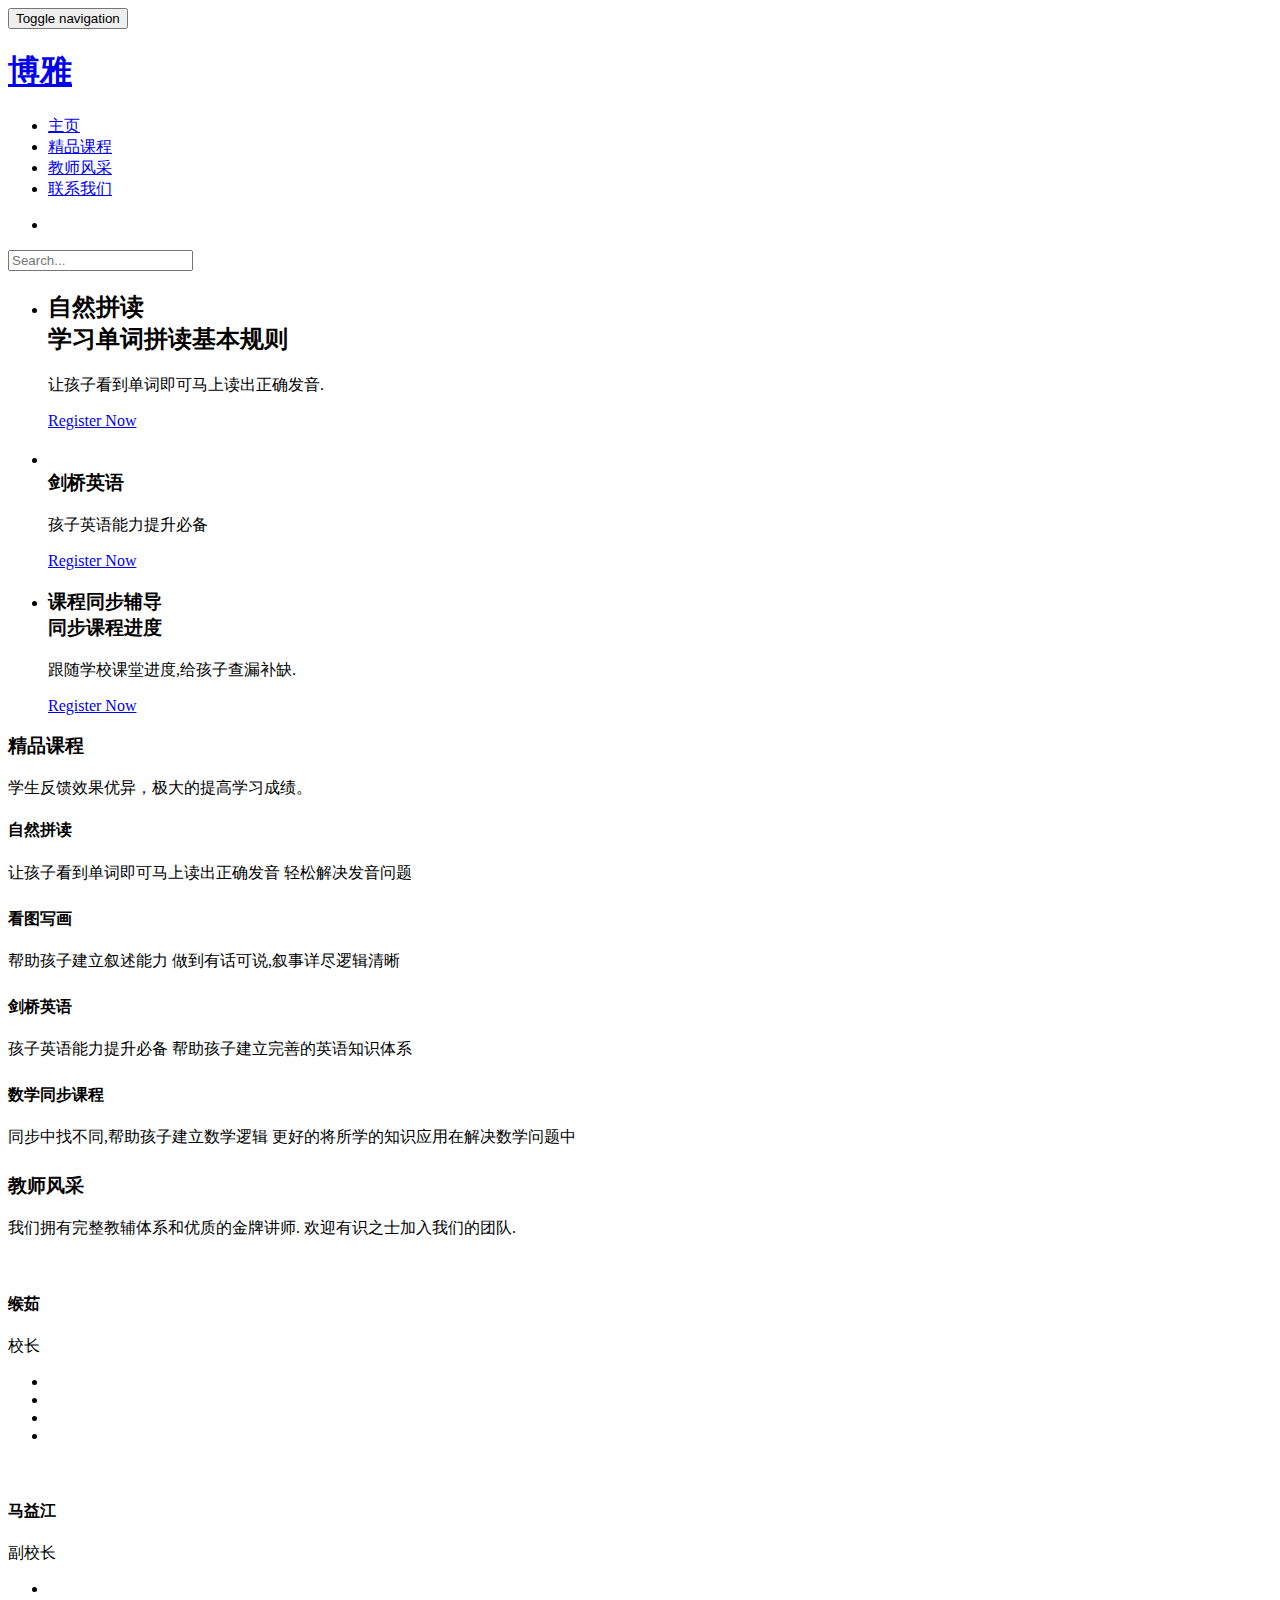
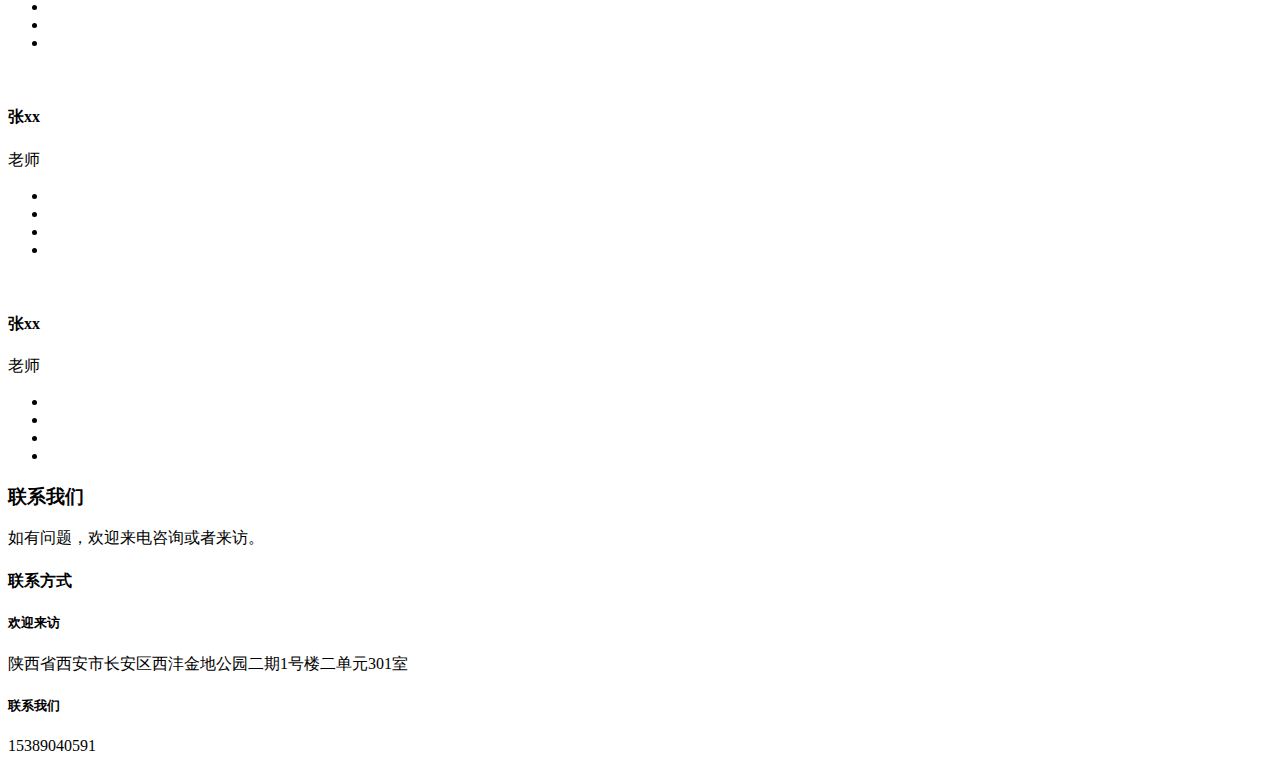
==== templates/index.html @ 48d05f2c "add index" ====
<!DOCTYPE html>
<html>
<head>
<title>主页</title>
<meta name="viewport" content="width=device-width, initial-scale=1">
<meta http-equiv="Content-Type" content="text/html; charset=utf-8" />
<meta name="keywords" content="" />
<script type="application/x-javascript"> addEventListener("load", function() { setTimeout(hideURLbar, 0); }, false); function hideURLbar(){ window.scrollTo(0,1); } </script>
<!--Custom Theme files-->
<link href="static/bootstrap.css" type="text/css" rel="stylesheet" media="all">
<link href="static/style.css" type="text/css" rel="stylesheet" media="all">
<link href="static/index.css" rel="stylesheet" type="text/css" media="all" />
<link rel="stylesheet" href="static/swipebox.css">
<!--//Custom Theme files-->
<!--js-->
<script src="static/js/jquery-1.11.1.min.js"></script>
<!--//js-->
<!--start-smooth-scrolling-->
<script type="text/javascript" src="static/js/move-top.js"></script>
<script type="text/javascript" src="static/js/easing.js"></script>
<script type="text/javascript">
		jQuery(document).ready(function($) {
			$(".scroll").click(function(event){		
				event.preventDefault();
		
		$('html,body').animate({scrollTop:$(this.hash).offset().top},1000);
			});
		});
</script>
<!--//end-smooth-scrolling-->	
</head>
<body>
	<!--banner-->
	<div class="banner">
		<div class="header"><!--header-->
			<div class="container">		
				<nav class="navbar navbar-default">
					<div class="navbar-header">
						<button type="button" class="navbar-toggle" data-toggle="collapse" data-target="#bs-example-navbar-collapse-1">
							<span class="sr-only">Toggle navigation</span>
							<span class="icon-bar"></span>
							<span class="icon-bar"></span>
							<span class="icon-bar"></span>
						</button>
						<h1><a  href="index.html">博雅</a></h1>
					</div>
					<!--navbar-header-->
					<div class="collapse navbar-collapse" id="bs-example-navbar-collapse-1">
						<ul class="nav navbar-nav navbar-right">
							<li><a href="index.html" class="active">主页</a></li>
							<li><a href="#about" class="scroll">精品课程</a></li>
							<li><a href="#team" class="scroll">教师风采</a></li>
							<li><a href="#contact" class="scroll">联系我们</a></li>
						</ul>	
						<div class="clearfix"> </div>	
					</div>
				</nav>
			</div>
			<div class="cd-main-header">
				<ul class="cd-header-buttons">
					<li><a class="cd-search-trigger" href="#cd-search"> <span></span></a></li>
				</ul> <!-- cd-header-buttons -->
			</div>
			<div id="cd-search" class="cd-search">
				<form action="#" method="post">
					<input name="Search" type="search" placeholder="Search...">
				</form>
			</div>
		</div>
		<!--//header-->
		<!--banner-text-->
		<div class="banner-text">
			<!--banner Slider starts Here-->
			<script src="static/js/responsiveslides.min.js"></script>
			<script>
				// You can also use "$(window).load(function() {"
				$(function () {
				  // Slideshow 3
				  $("#slider3").responsiveSlides({
					auto: true,
					pager: true,
					nav: false,
					speed: 500,
					namespace: "callbacks",
					before: function () {
					  $('.events').append("<li>before event fired.</li>");
					},
					after: function () {
					  $('.events').append("<li>after event fired.</li>");
					}
				  });
			
				});
			</script>
			<!--//End-slider-script-->
			<div  id="top" class="callbacks_container">
				<ul class="rslides" id="slider3">
					<li>
						<h2>自然拼读<br>学习单词拼读基本规则</h2>
						<p>让孩子看到单词即可马上读出正确发音.</p>
						<a class="more hvr-bounce-to-right" href="#" data-toggle="modal" data-target="#myModal">Register Now</a>
					</li>
					<li>
						<h3><br>剑桥英语</h3>
						<p>孩子英语能力提升必备</p>
						<a class="more hvr-bounce-to-right" href="#" data-toggle="modal" data-target="#myModal">Register Now</a>
					</li>
					<li>
						<h3>课程同步辅导<br>同步课程进度</h3>
						<p> 跟随学校课堂进度,给孩子查漏补缺. </p>
						<a class="more hvr-bounce-to-right" href="#" data-toggle="modal" data-target="#myModal">Register Now</a>
					</li>
				</ul>
			</div>
		</div>
		<!--//banner-text-->
	</div>
	<!--//banner-->
	<!--about-->
	<div id="about" class="about">
		<div class="container">
			<div class="title">
				<h3>精品课程</h3>
				<p>学生反馈效果优异，极大的提高学习成绩。</p>
			</div>
			<div class="about-row">
				<div class="col-md-3 about-grids">
					<span class="glyphicon glyphicon-stats effect-1" aria-hidden="true"></span>
					<h4>自然拼读</h4>
					<p>让孩子看到单词即可马上读出正确发音
						轻松解决发音问题</p>
					<h6> </h6>
				</div>
				<div class="col-md-3 about-grids">
					<span class="glyphicon glyphicon-user effect-1" aria-hidden="true"></span>
					<h4>看图写画</h4>
					<p>帮助孩子建立叙述能力
						做到有话可说,叙事详尽逻辑清晰</p>
					<h6> </h6>
				</div>
				<div class="col-md-3 about-grids">
					<span class="glyphicon glyphicon-list-alt effect-1" aria-hidden="true"></span>
					<h4>剑桥英语</h4>
					<p>孩子英语能力提升必备
						帮助孩子建立完善的英语知识体系</p>
					<h6> </h6>
				</div>
				<div class="col-md-3 about-grids">
					<span class="glyphicon glyphicon-check effect-1" aria-hidden="true"></span>
					<h4>数学同步课程</h4>
					<p>同步中找不同,帮助孩子建立数学逻辑
						更好的将所学的知识应用在解决数学问题中</p>
					<h6> </h6>
				</div>
				<div class="clerfix"> </div>
			</div>
		</div>
	</div>
	<!--//about-->
	<!--team-->
	<div class="team" id="team">
		<div class="container">
			<div class="title">
				<h3>教师风采</h3>
				<p>我们拥有完整教辅体系和优质的金牌讲师. 欢迎有识之士加入我们的团队. </p>
			</div>
			<div class="team-row">
				<div class="col-md-3 team-grids">
					<img class="img-responsive" src="static/images/teacher/img1.jpg" alt="">
					<div class="captn">
						<h4>缑茹</h4>
						<p>校长</p>
						<div class="social-icons">
							<ul>
								<li><a href="#"> </a></li>
								<li><a href="#" class="fb"> </a></li>
								<li><a href="#" class="gp"> </a></li>
								<li><a href="#" class="drb"> </a></li>
							</ul>
							<div class="clearfix"> </div>
						</div>
					</div>
				</div>
				<div class="col-md-3 team-grids">
					<img class="img-responsive" src="static/images/teacher/img2.jpg" alt="">
					<div class="captn">
						<h4>马益江</h4>
						<p>副校长</p>
						<div class="social-icons">
							<ul>
								<li><a href="#"> </a></li>
								<li><a href="#" class="fb"> </a></li>
								<li><a href="#" class="gp"> </a></li>
								<li><a href="#" class="drb"> </a></li>
							</ul>
							<div class="clearfix"> </div>
						</div>
					</div>
				</div>	
				<div class="col-md-3 team-grids">
					<img class="img-responsive" src="static/images/teacher/img3.jpg" alt="">
					<div class="captn">
						<h4>张xx</h4>
						<p>老师</p>
						<div class="social-icons">
							<ul>
								<li><a href="#"> </a></li>
								<li><a href="#" class="fb"> </a></li>
								<li><a href="#" class="gp"> </a></li>
								<li><a href="#" class="drb"> </a></li>
							</ul>
							<div class="clearfix"> </div>
						</div>
					</div>
				</div>
				<div class="col-md-3 team-grids">
					<img class="img-responsive" src="static/images/teacher/img4.jpg" alt="">
					<div class="captn">
						<h4>张xx</h4>
						<p>老师</p>
						<div class="social-icons">
							<ul>
								<li><a href="#"> </a></li>
								<li><a href="#" class="fb"> </a></li>
								<li><a href="#" class="gp"> </a></li>
								<li><a href="#" class="drb"> </a></li>
							</ul>
							<div class="clearfix"> </div>
						</div>
					</div>
				</div>	
				<div class="clearfix"> </div>
			</div>
		</div>
	</div>
	<!--contact-->
	<div class="contact" id="contact">
		<div class="container">
			<div class="title">
				<h3>联系我们</h3>
				<p>如有问题，欢迎来电咨询或者来访。 </p>
			</div>
			<div class="contact-grids">
				<div class="col-md-5 address">
					<h4>联系方式</h4>
					<div class="address-row">
						<div class="col-md-2 address-left">
							<span class="glyphicon glyphicon-home" aria-hidden="true"></span>
						</div>
						<div class="col-md-10 address-right">
							<h5>欢迎来访</h5>
							<p>陕西省西安市长安区西沣金地公园二期1号楼二单元301室 </p>
						</div>
						<div class="clearfix"> </div>
					</div>
					<div class="address-row">
						<div class="col-md-2 address-left">
							<span class="glyphicon glyphicon-phone" aria-hidden="true"></span>
						</div>
						<div class="col-md-10 address-right">
							<h5>联系我们</h5>
							<p>15389040591</p>
						</div>
						<div class="clearfix"> </div>
					</div>
				</div>
			</div>
		</div>
	</div>
	<!--//contact-->
	<!--smooth-scrolling-of-move-up-->
	<script type="text/javascript">
		$(document).ready(function() {
			/*
			var defaults = {
				containerID: 'toTop', // fading element id
				containerHoverID: 'toTopHover', // fading element hover id
				scrollSpeed: 1200,
				easingType: 'linear' 
			};
			*/
			
			$().UItoTop({ easingType: 'easeOutQuart' });
			
		});
	</script>
	<!--//smooth-scrolling-of-move-up-->
	<!-- Include jQuery & Filterizr -->
    <script src="static/js/jquery.filterizr.js"></script>
    <script src="static/js/jquery.filterizr.js"></script>
    <script src="static/js/controls.js"></script>
    <!-- Kick off Filterizr -->
    <script type="text/javascript">
        $(function() {
            //Initialize filterizr with default options
            $('.filtr-container').filterizr();
        });
    </script>
	<!--//gallery-->
	<!-- swipe box js -->
	<script src="static/js/jquery.swipebox.min.js"></script>
	<script type="text/javascript">
			jQuery(function($) {
				$(".swipebox").swipebox();
			});
	</script>
	<!-- //swipe box js -->
	<!--search jQuery-->
	<script src="static/js/main.js"></script>
	<!--//search jQuery-->
	<!-- Bootstrap core JavaScript
    ================================================== -->
    <!-- Placed at the end of the document so the pages load faster -->
    <script src="static/js/bootstrap.js"></script>
</body>
</html>
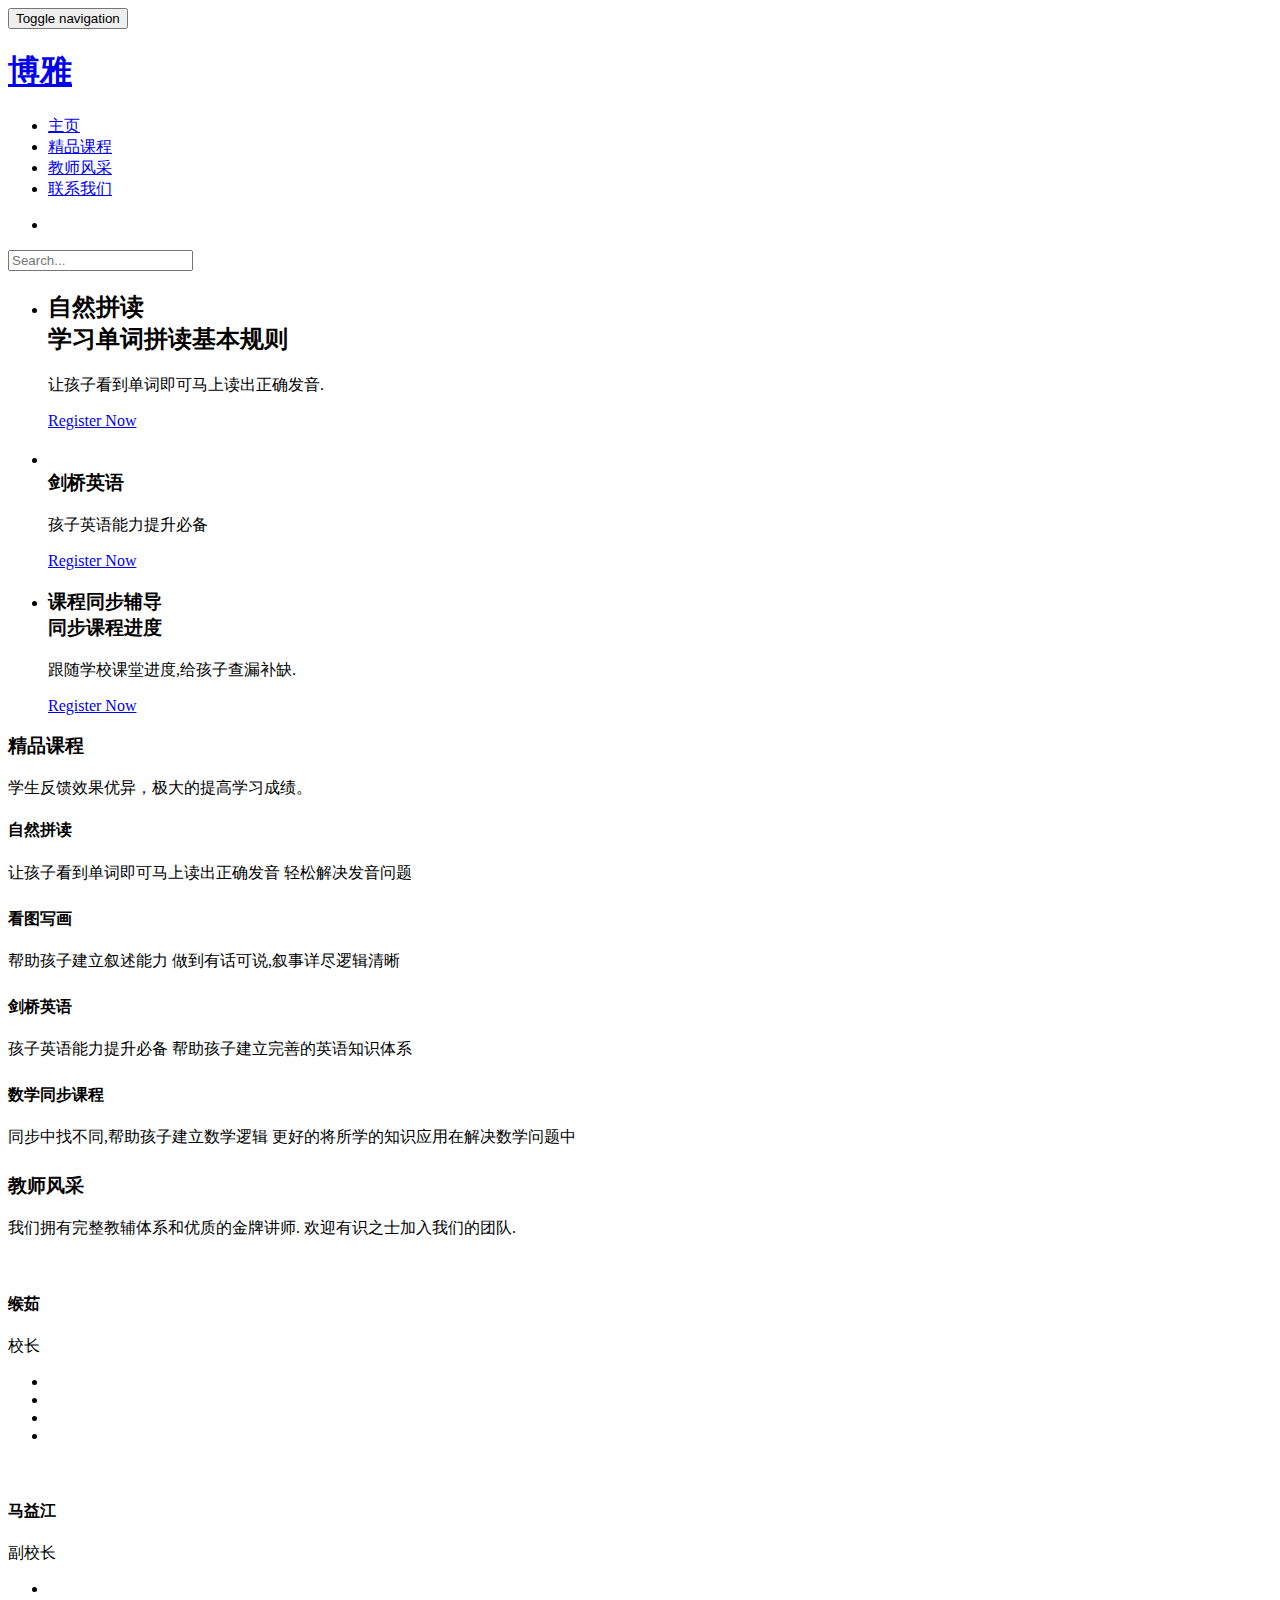
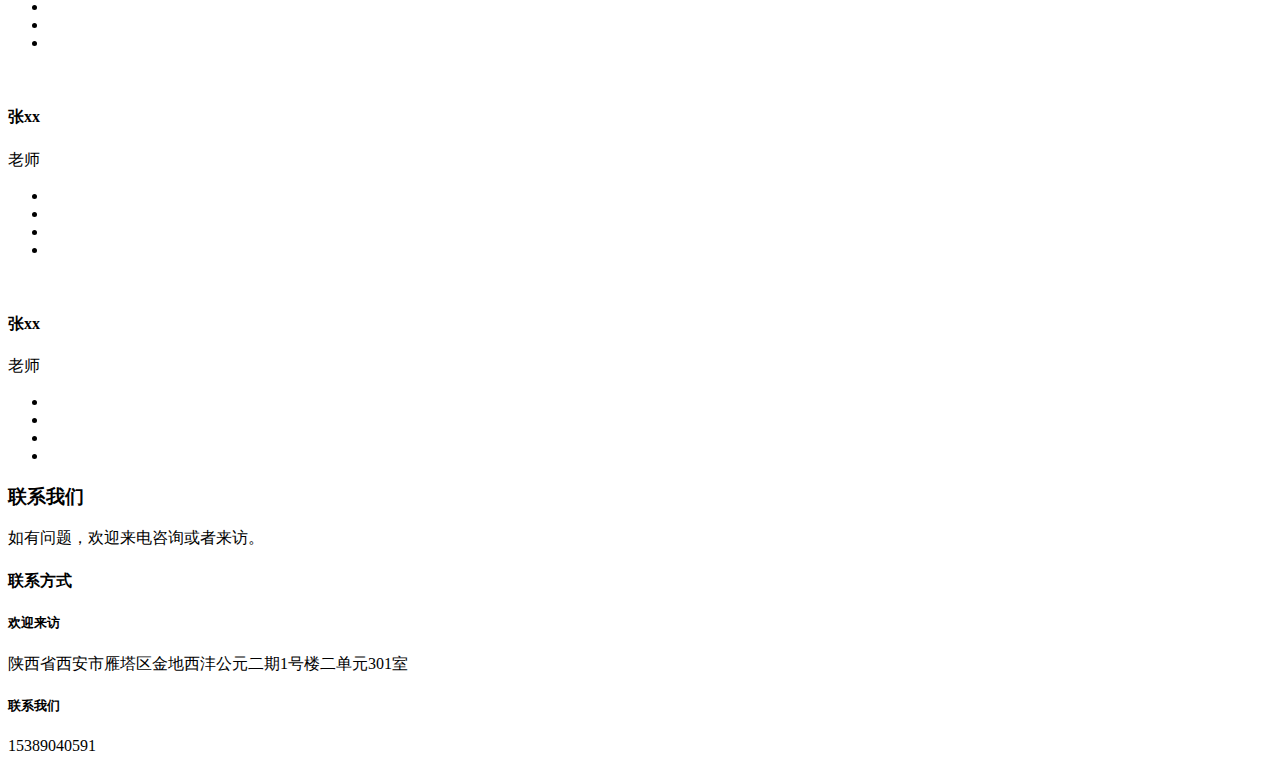
==== commit d9142b98: "fix bug" ====
--- a/templates/index.html
+++ b/templates/index.html
@@ -249,7 +249,7 @@
 						</div>
 						<div class="col-md-10 address-right">
 							<h5>欢迎来访</h5>
-							<p>陕西省西安市长安区西沣金地公园二期1号楼二单元301室 </p>
+							<p>陕西省西安市雁塔区金地西沣公元二期1号楼二单元301室 </p>
 						</div>
 						<div class="clearfix"> </div>
 					</div>
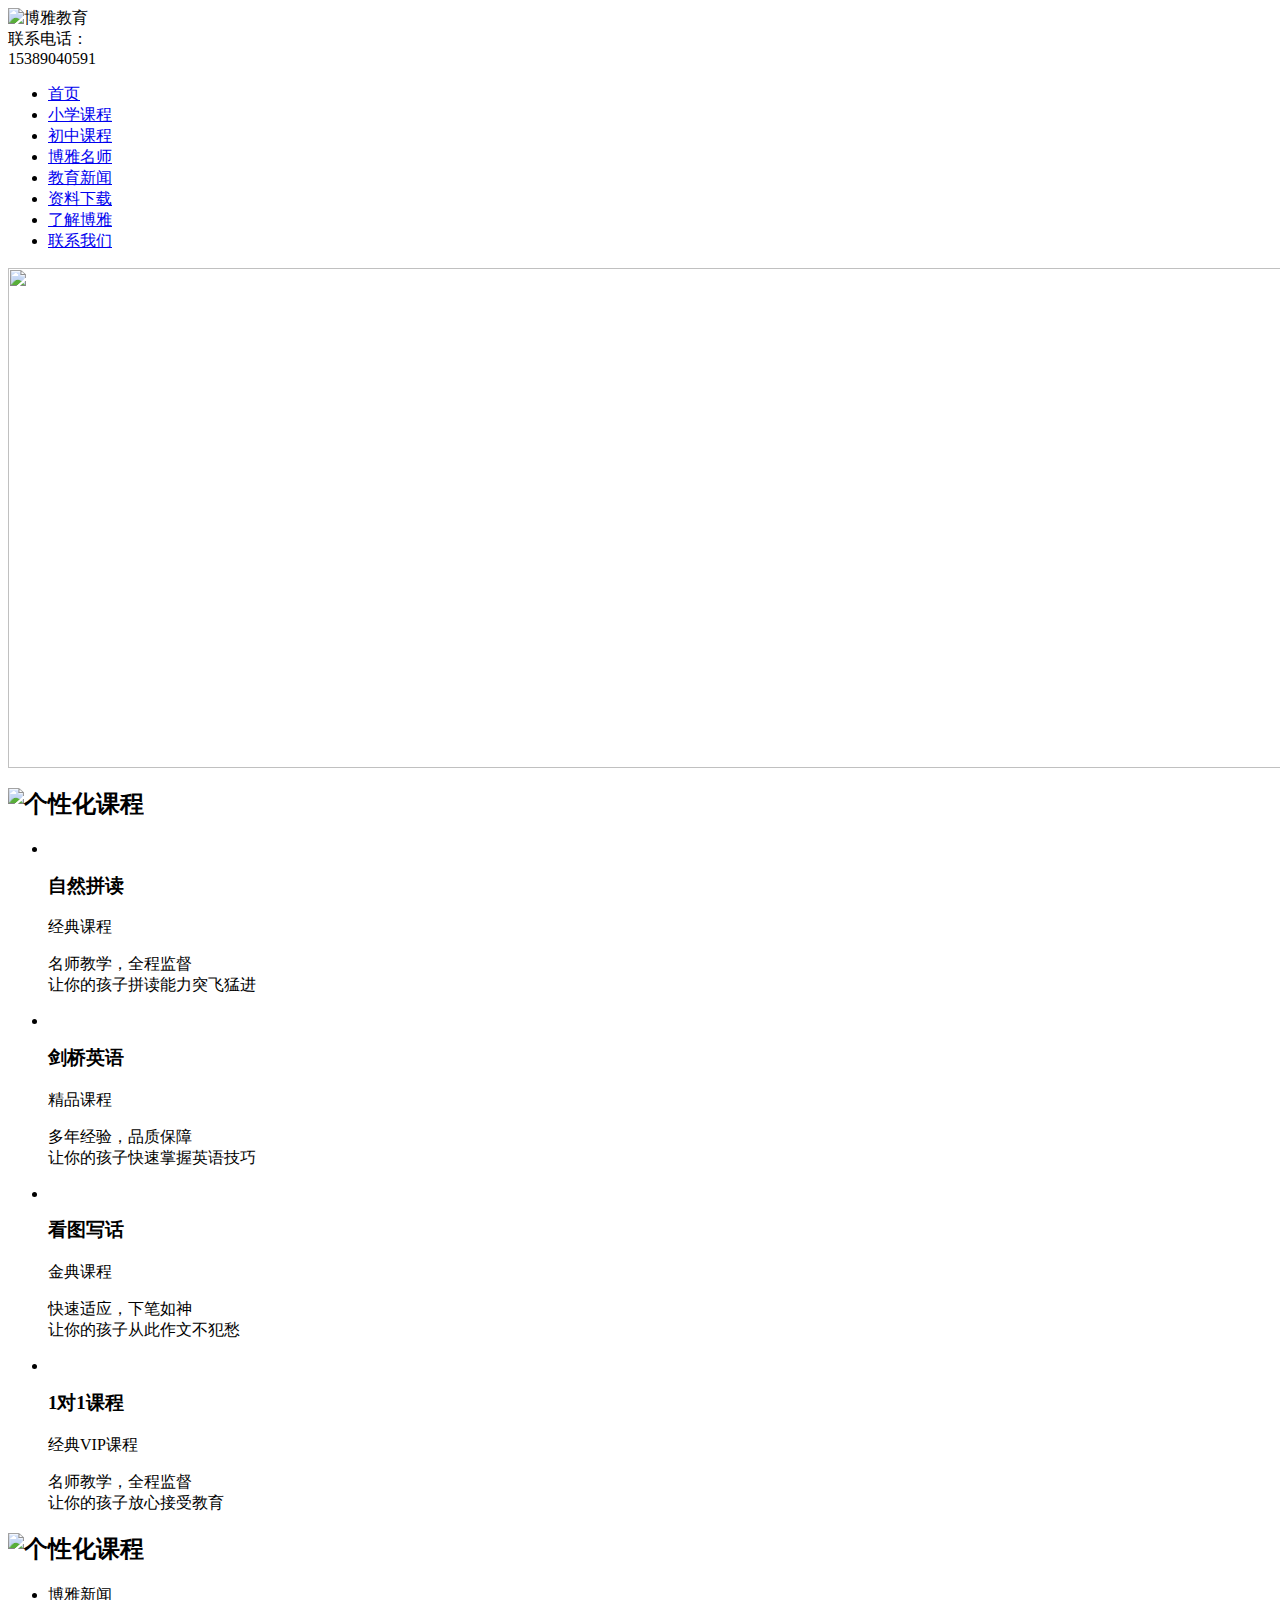
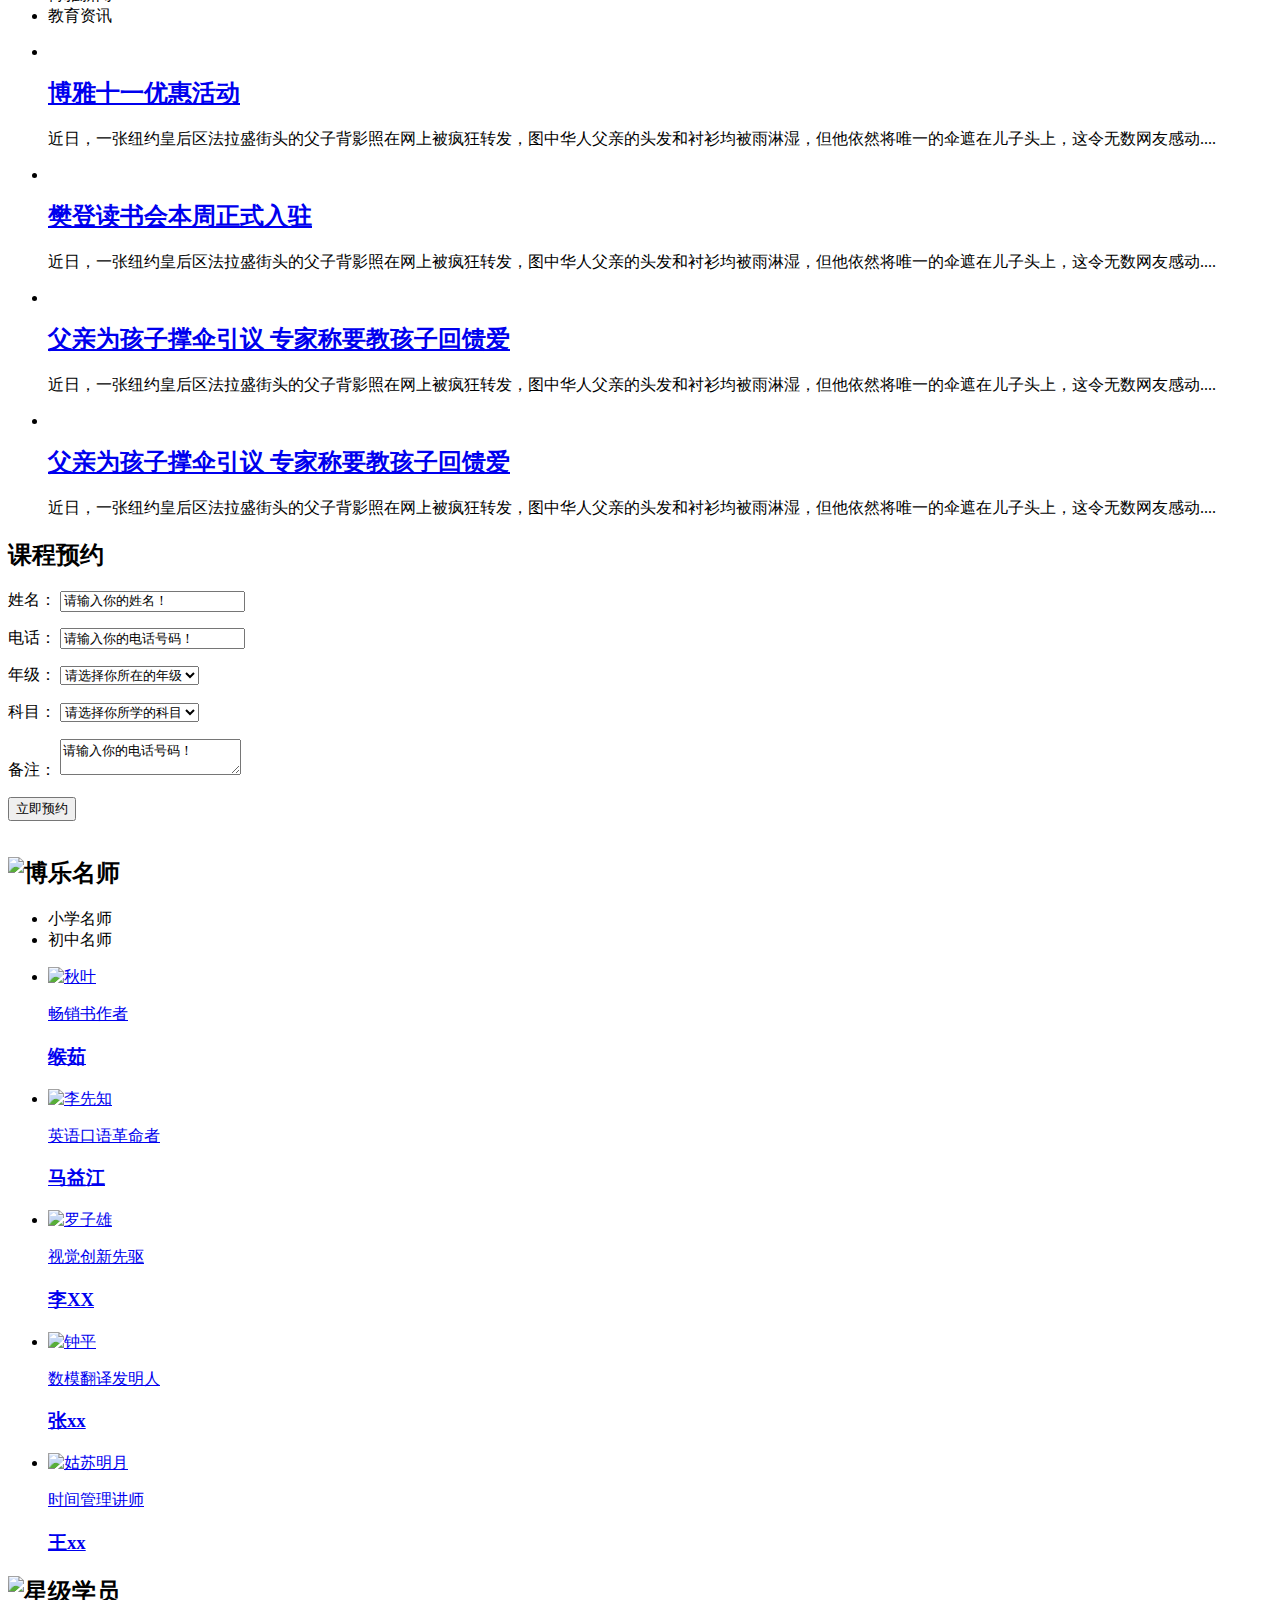
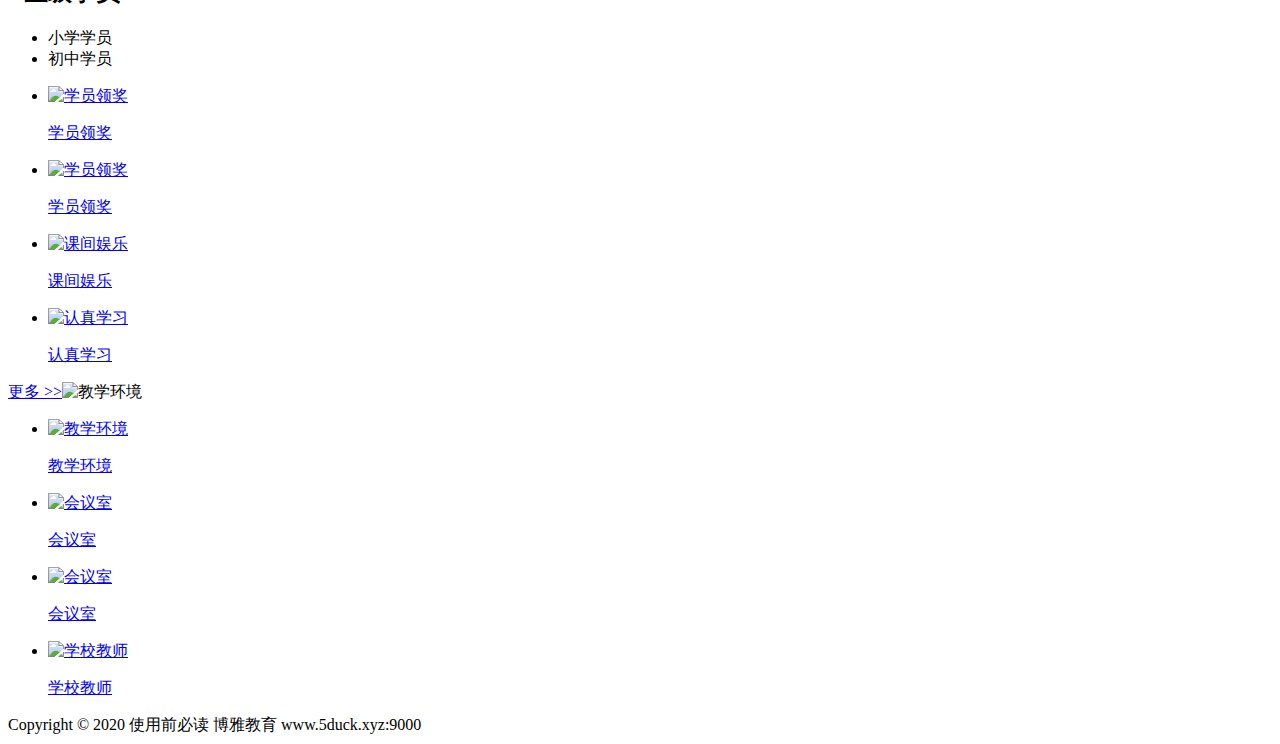
==== commit c2fcc3c7: "new face" ====
--- a/templates/index.html
+++ b/templates/index.html
@@ -1,316 +1,425 @@
-<!DOCTYPE html>
-<html>
+<!DOCTYPE html PUBLIC "-//W3C//DTD XHTML 1.0 Transitional//EN" "http://www.w3.org/TR/xhtml1/DTD/xhtml1-transitional.dtd">
+<html xmlns="http://www.w3.org/1999/xhtml">
 <head>
-<title>主页</title>
-<meta name="viewport" content="width=device-width, initial-scale=1">
 <meta http-equiv="Content-Type" content="text/html; charset=utf-8" />
-<meta name="keywords" content="" />
-<script type="application/x-javascript"> addEventListener("load", function() { setTimeout(hideURLbar, 0); }, false); function hideURLbar(){ window.scrollTo(0,1); } </script>
-<!--Custom Theme files-->
-<link href="static/bootstrap.css" type="text/css" rel="stylesheet" media="all">
-<link href="static/style.css" type="text/css" rel="stylesheet" media="all">
-<link href="static/index.css" rel="stylesheet" type="text/css" media="all" />
-<link rel="stylesheet" href="static/swipebox.css">
-<!--//Custom Theme files-->
-<!--js-->
-<script src="static/js/jquery-1.11.1.min.js"></script>
-<!--//js-->
-<!--start-smooth-scrolling-->
-<script type="text/javascript" src="static/js/move-top.js"></script>
-<script type="text/javascript" src="static/js/easing.js"></script>
+<title>博雅教育</title>
+<link rel="stylesheet" type="text/css" href="static/index.css">
+<script type="text/javascript" src="static/js/main.js"></script>
+<script>
+$(document).ready(function(){
+
+	$(".prev,.next").hover(function(){
+		$(this).stop(true,false).fadeTo("show",0.9);
+	},function(){
+		$(this).stop(true,false).fadeTo("show",0.4);
+	});
+
+	$(".banner-box").slide({
+		titCell:".hd ul",
+		mainCell:".bd ul",
+		effect:"fold",
+		interTime:3500,
+		delayTime:500,
+		autoPlay:true,
+		autoPage:true,
+		trigger:"click"
+	});
+
+});
+
+//banner
+$(function(){
+
+	jQuery(".group_box").slide({ titCell:".group_tab ul li", mainCell:".group_box_main", effect:"fold", trigger:"mouseover" });
+	//推荐资料
+
+})
+</script>
+<!--新闻版块切换js代码-->
 <script type="text/javascript">
-		jQuery(document).ready(function($) {
-			$(".scroll").click(function(event){		
-				event.preventDefault();
-		
-		$('html,body').animate({scrollTop:$(this.hash).offset().top},1000);
-			});
-		});
+   function xwView(id)
+     {
+       document.getElementById("xw1").className="";
+       document.getElementById("xw2").className="";
+       document.getElementById("xw_menu1").style.display="none";
+       document.getElementById("xw_menu2").style.display="none";
+       document.getElementById("xw"+id).className="xw_on";
+       document.getElementById("xw_menu"+id).style.display="block";
+}
 </script>
-<!--//end-smooth-scrolling-->	
+<!--博乐名师版块切换js代码-->
+<script type="text/javascript">
+   function blmsView(id)
+     {
+       document.getElementById("blms1").className="";
+       document.getElementById("blms2").className="";
+	   document.getElementById("blms3").className="";
+       document.getElementById("blms_menu1").style.display="none";
+       document.getElementById("blms_menu2").style.display="none";
+	   document.getElementById("blms_menu3").style.display="none";
+       document.getElementById("blms"+id).className="blms_on";
+       document.getElementById("blms_menu"+id).style.display="block";
+}
+</script>
+<!--星级学员版块切换js代码-->
+<script type="text/javascript">
+   function xjxyView(id)
+     {
+       document.getElementById("xjxy1").className="";
+       document.getElementById("xjxy2").className="";
+	   document.getElementById("xjxy3").className="";
+       document.getElementById("xjxy_menu1").style.display="none";
+       document.getElementById("xjxy_menu2").style.display="none";
+	   document.getElementById("xjxy_menu3").style.display="none";
+       document.getElementById("xjxy"+id).className="xjxy_on";
+       document.getElementById("xjxy_menu"+id).style.display="block";
+}
+</script>
 </head>
 <body>
-	<!--banner-->
-	<div class="banner">
-		<div class="header"><!--header-->
-			<div class="container">		
-				<nav class="navbar navbar-default">
-					<div class="navbar-header">
-						<button type="button" class="navbar-toggle" data-toggle="collapse" data-target="#bs-example-navbar-collapse-1">
-							<span class="sr-only">Toggle navigation</span>
-							<span class="icon-bar"></span>
-							<span class="icon-bar"></span>
-							<span class="icon-bar"></span>
-						</button>
-						<h1><a  href="index.html">博雅</a></h1>
-					</div>
-					<!--navbar-header-->
-					<div class="collapse navbar-collapse" id="bs-example-navbar-collapse-1">
-						<ul class="nav navbar-nav navbar-right">
-							<li><a href="index.html" class="active">主页</a></li>
-							<li><a href="#about" class="scroll">精品课程</a></li>
-							<li><a href="#team" class="scroll">教师风采</a></li>
-							<li><a href="#contact" class="scroll">联系我们</a></li>
-						</ul>	
-						<div class="clearfix"> </div>	
-					</div>
-				</nav>
-			</div>
-			<div class="cd-main-header">
-				<ul class="cd-header-buttons">
-					<li><a class="cd-search-trigger" href="#cd-search"> <span></span></a></li>
-				</ul> <!-- cd-header-buttons -->
-			</div>
-			<div id="cd-search" class="cd-search">
-				<form action="#" method="post">
-					<input name="Search" type="search" placeholder="Search...">
-				</form>
-			</div>
-		</div>
-		<!--//header-->
-		<!--banner-text-->
-		<div class="banner-text">
-			<!--banner Slider starts Here-->
-			<script src="static/js/responsiveslides.min.js"></script>
-			<script>
-				// You can also use "$(window).load(function() {"
-				$(function () {
-				  // Slideshow 3
-				  $("#slider3").responsiveSlides({
-					auto: true,
-					pager: true,
-					nav: false,
-					speed: 500,
-					namespace: "callbacks",
-					before: function () {
-					  $('.events').append("<li>before event fired.</li>");
-					},
-					after: function () {
-					  $('.events').append("<li>after event fired.</li>");
-					}
-				  });
-			
-				});
-			</script>
-			<!--//End-slider-script-->
-			<div  id="top" class="callbacks_container">
-				<ul class="rslides" id="slider3">
-					<li>
-						<h2>自然拼读<br>学习单词拼读基本规则</h2>
-						<p>让孩子看到单词即可马上读出正确发音.</p>
-						<a class="more hvr-bounce-to-right" href="#" data-toggle="modal" data-target="#myModal">Register Now</a>
-					</li>
-					<li>
-						<h3><br>剑桥英语</h3>
-						<p>孩子英语能力提升必备</p>
-						<a class="more hvr-bounce-to-right" href="#" data-toggle="modal" data-target="#myModal">Register Now</a>
-					</li>
-					<li>
-						<h3>课程同步辅导<br>同步课程进度</h3>
-						<p> 跟随学校课堂进度,给孩子查漏补缺. </p>
-						<a class="more hvr-bounce-to-right" href="#" data-toggle="modal" data-target="#myModal">Register Now</a>
-					</li>
-				</ul>
-			</div>
-		</div>
-		<!--//banner-text-->
-	</div>
-	<!--//banner-->
-	<!--about-->
-	<div id="about" class="about">
-		<div class="container">
-			<div class="title">
-				<h3>精品课程</h3>
-				<p>学生反馈效果优异，极大的提高学习成绩。</p>
-			</div>
-			<div class="about-row">
-				<div class="col-md-3 about-grids">
-					<span class="glyphicon glyphicon-stats effect-1" aria-hidden="true"></span>
-					<h4>自然拼读</h4>
-					<p>让孩子看到单词即可马上读出正确发音
-						轻松解决发音问题</p>
-					<h6> </h6>
-				</div>
-				<div class="col-md-3 about-grids">
-					<span class="glyphicon glyphicon-user effect-1" aria-hidden="true"></span>
-					<h4>看图写画</h4>
-					<p>帮助孩子建立叙述能力
-						做到有话可说,叙事详尽逻辑清晰</p>
-					<h6> </h6>
-				</div>
-				<div class="col-md-3 about-grids">
-					<span class="glyphicon glyphicon-list-alt effect-1" aria-hidden="true"></span>
-					<h4>剑桥英语</h4>
-					<p>孩子英语能力提升必备
-						帮助孩子建立完善的英语知识体系</p>
-					<h6> </h6>
-				</div>
-				<div class="col-md-3 about-grids">
-					<span class="glyphicon glyphicon-check effect-1" aria-hidden="true"></span>
-					<h4>数学同步课程</h4>
-					<p>同步中找不同,帮助孩子建立数学逻辑
-						更好的将所学的知识应用在解决数学问题中</p>
-					<h6> </h6>
-				</div>
-				<div class="clerfix"> </div>
-			</div>
-		</div>
-	</div>
-	<!--//about-->
-	<!--team-->
-	<div class="team" id="team">
-		<div class="container">
-			<div class="title">
-				<h3>教师风采</h3>
-				<p>我们拥有完整教辅体系和优质的金牌讲师. 欢迎有识之士加入我们的团队. </p>
-			</div>
-			<div class="team-row">
-				<div class="col-md-3 team-grids">
-					<img class="img-responsive" src="static/images/teacher/img1.jpg" alt="">
-					<div class="captn">
-						<h4>缑茹</h4>
-						<p>校长</p>
-						<div class="social-icons">
-							<ul>
-								<li><a href="#"> </a></li>
-								<li><a href="#" class="fb"> </a></li>
-								<li><a href="#" class="gp"> </a></li>
-								<li><a href="#" class="drb"> </a></li>
-							</ul>
-							<div class="clearfix"> </div>
-						</div>
-					</div>
-				</div>
-				<div class="col-md-3 team-grids">
-					<img class="img-responsive" src="static/images/teacher/img2.jpg" alt="">
-					<div class="captn">
-						<h4>马益江</h4>
-						<p>副校长</p>
-						<div class="social-icons">
-							<ul>
-								<li><a href="#"> </a></li>
-								<li><a href="#" class="fb"> </a></li>
-								<li><a href="#" class="gp"> </a></li>
-								<li><a href="#" class="drb"> </a></li>
-							</ul>
-							<div class="clearfix"> </div>
-						</div>
-					</div>
-				</div>	
-				<div class="col-md-3 team-grids">
-					<img class="img-responsive" src="static/images/teacher/img3.jpg" alt="">
-					<div class="captn">
-						<h4>张xx</h4>
-						<p>老师</p>
-						<div class="social-icons">
-							<ul>
-								<li><a href="#"> </a></li>
-								<li><a href="#" class="fb"> </a></li>
-								<li><a href="#" class="gp"> </a></li>
-								<li><a href="#" class="drb"> </a></li>
-							</ul>
-							<div class="clearfix"> </div>
-						</div>
-					</div>
-				</div>
-				<div class="col-md-3 team-grids">
-					<img class="img-responsive" src="static/images/teacher/img4.jpg" alt="">
-					<div class="captn">
-						<h4>张xx</h4>
-						<p>老师</p>
-						<div class="social-icons">
-							<ul>
-								<li><a href="#"> </a></li>
-								<li><a href="#" class="fb"> </a></li>
-								<li><a href="#" class="gp"> </a></li>
-								<li><a href="#" class="drb"> </a></li>
-							</ul>
-							<div class="clearfix"> </div>
-						</div>
-					</div>
-				</div>	
-				<div class="clearfix"> </div>
-			</div>
-		</div>
-	</div>
-	<!--contact-->
-	<div class="contact" id="contact">
-		<div class="container">
-			<div class="title">
-				<h3>联系我们</h3>
-				<p>如有问题，欢迎来电咨询或者来访。 </p>
-			</div>
-			<div class="contact-grids">
-				<div class="col-md-5 address">
-					<h4>联系方式</h4>
-					<div class="address-row">
-						<div class="col-md-2 address-left">
-							<span class="glyphicon glyphicon-home" aria-hidden="true"></span>
-						</div>
-						<div class="col-md-10 address-right">
-							<h5>欢迎来访</h5>
-							<p>陕西省西安市雁塔区金地西沣公元二期1号楼二单元301室 </p>
-						</div>
-						<div class="clearfix"> </div>
-					</div>
-					<div class="address-row">
-						<div class="col-md-2 address-left">
-							<span class="glyphicon glyphicon-phone" aria-hidden="true"></span>
-						</div>
-						<div class="col-md-10 address-right">
-							<h5>联系我们</h5>
-							<p>15389040591</p>
-						</div>
-						<div class="clearfix"> </div>
-					</div>
-				</div>
-			</div>
-		</div>
-	</div>
-	<!--//contact-->
-	<!--smooth-scrolling-of-move-up-->
-	<script type="text/javascript">
-		$(document).ready(function() {
-			/*
-			var defaults = {
-				containerID: 'toTop', // fading element id
-				containerHoverID: 'toTopHover', // fading element hover id
-				scrollSpeed: 1200,
-				easingType: 'linear' 
-			};
-			*/
-			
-			$().UItoTop({ easingType: 'easeOutQuart' });
-			
-		});
-	</script>
-	<!--//smooth-scrolling-of-move-up-->
-	<!-- Include jQuery & Filterizr -->
-    <script src="static/js/jquery.filterizr.js"></script>
-    <script src="static/js/jquery.filterizr.js"></script>
-    <script src="static/js/controls.js"></script>
-    <!-- Kick off Filterizr -->
-    <script type="text/javascript">
-        $(function() {
-            //Initialize filterizr with default options
-            $('.filtr-container').filterizr();
-        });
-    </script>
-	<!--//gallery-->
-	<!-- swipe box js -->
-	<script src="static/js/jquery.swipebox.min.js"></script>
-	<script type="text/javascript">
-			jQuery(function($) {
-				$(".swipebox").swipebox();
-			});
-	</script>
-	<!-- //swipe box js -->
-	<!--search jQuery-->
-	<script src="static/js/main.js"></script>
-	<!--//search jQuery-->
-	<!-- Bootstrap core JavaScript
-    ================================================== -->
-    <!-- Placed at the end of the document so the pages load faster -->
-    <script src="static/js/bootstrap.js"></script>
+<div class="top">
+  <div class="top_con clear">
+    <div class="logo mt10 left"><img src="static/images/index/logo.png" alt="博雅教育" /></div>
+    <div class="search mt20 right clear">
+      <div class="tel right">联系电话：<br />
+        15389040591</div>
+    </div>
+  </div>
+</div>
+<!-- top end -->
+<div class="nav">
+  <div class="nav_con">
+    <ul class="clear">
+      <li class="cur"><a href="index.html">首页</a></li>
+      <li><a href="xxkc.html">小学课程</a></li>
+      <li><a href="xxkc.html">初中课程</a></li>
+      <li><a href="jsfc.html">博雅名师</a></li>
+      <li><a href="blzx.html">教育新闻</a></li>
+      <li><a href="zlxz.html">资料下载</a></li>
+      <li><a href="bljj.html">了解博雅</a></li>
+      <li><a href="zxzx.html">联系我们</a></li>
+    </ul>
+  </div>
+</div>
+<!-- nav end -->
+<div class="banner">
+  <div id="banner_show" class="banner_show">
+   <a class="bannger_inbox" href="#"><img src="static/images/index/banner.jpg" width="1920" height="500"></a>
+  </div>
+</div>
+<!-- banner end -->
+<div class="content">
+  <div class="gxhkc mt25">
+    <h2 class="bt_tit"><img src="static/images/index/gxkc_tit.png" alt="个性化课程" /></h2>
+    <div class="gxhkc_box">
+      <ul class="clear">
+        <li> <img src="static/images/index/kc_pic1.jpg" alt="" />
+          <div class="kc_txt"> <span class="xian"></span>
+            <h3>自然拼读</h3>
+            <p class="f16">经典课程</p>
+            <p class="f14 mt15">名师教学，全程监督<br />
+              让你的孩子拼读能力突飞猛进</p>
+          </div>
+        </li>
+        <li> <img src="static/images/index/kc_pic2.jpg" alt="" />
+          <div class="kc_txt"> <span class="xian"></span>
+            <h3>剑桥英语</h3>
+            <p class="f16">精品课程</p>
+            <p class="f14 mt15">多年经验，品质保障<br />
+              让你的孩子快速掌握英语技巧</p>
+          </div>
+        </li>
+        <li> <img src="static/images/index/kc_pic3.jpg" alt="" />
+          <div class="kc_txt"> <span class="xian"></span>
+            <h3>看图写话</h3>
+            <p class="f16">金典课程</p>
+            <p class="f14 mt15">快速适应，下笔如神<br />
+              让你的孩子从此作文不犯愁</p>
+          </div>
+        </li>
+        <li style="margin:0;"> <img src="static/images/index/kc_pic4.jpg" alt="" />
+          <div class="kc_txt"> <span class="xian"></span>
+            <h3>1对1课程</h3>
+            <p class="f16">经典VIP课程</p>
+            <p class="f14 mt15">名师教学，全程监督<br />
+              让你的孩子放心接受教育</p>
+          </div>
+        </li>
+      </ul>
+    </div>
+  </div>
+  <!-- gxhkc end -->
+  <div class="box mt25 clear">
+    <div class="xwzx left">
+      <div class="bt_tit clear">
+        <h2 class="left"><img src="static/images/index/gxkc_tit.png" alt="个性化课程" /></h2>
+        <div class="xw_nav right">
+          <ul class="clear">
+            <li id="xw1" class="xw_on" onmouseover="xwView(1)">博雅新闻</li>
+            <li id="xw2" onmouseover="xwView(2)">教育资讯</li>
+          </ul>
+        </div>
+        <!--/*-------xw_nav结束-------*/-->
+      </div>
+      <div class="xw_menu">
+        <div class="xw_list" id="xw_menu1" style="display:block;">
+          <ul>
+            <li>
+              <div class="xw_img left"><a href="subzx.html"><img src="images/news_img.jpg" alt="" /></a></div>
+              <div class="xw_txt right">
+                <h2><a href="subzx.html">博雅十一优惠活动</a></h2>
+                <p>近日，一张纽约皇后区法拉盛街头的父子背影照在网上被疯狂转发，图中华人父亲的头发和衬衫均被雨淋湿，但他依然将唯一的伞遮在儿子头上，这令无数网友感动....</p>
+              </div>
+              <div class="clear"></div>
+            </li>
+            <li>
+              <div class="xw_img left"><a href="subzx.html"><img src="images/news_img.jpg" alt="" /></a></div>
+              <div class="xw_txt right">
+                <h2><a href="subzx.html">樊登读书会本周正式入驻</a></h2>
+                <p>近日，一张纽约皇后区法拉盛街头的父子背影照在网上被疯狂转发，图中华人父亲的头发和衬衫均被雨淋湿，但他依然将唯一的伞遮在儿子头上，这令无数网友感动....</p>
+              </div>
+              <div class="clear"></div>
+            </li>
+            <li>
+              <div class="xw_img left"><a href="subzx.html"><img src="images/news_img.jpg" alt="" /></a></div>
+              <div class="xw_txt right">
+                <h2><a href="subzx.html">父亲为孩子撑伞引议 专家称要教孩子回馈爱</a></h2>
+                <p>近日，一张纽约皇后区法拉盛街头的父子背影照在网上被疯狂转发，图中华人父亲的头发和衬衫均被雨淋湿，但他依然将唯一的伞遮在儿子头上，这令无数网友感动....</p>
+              </div>
+              <div class="clear"></div>
+            </li>
+            <li style="border:none; padding:0; margin:0;">
+              <div class="xw_img left"><a href="subzx.html"><img src="images/news_img.jpg" alt="" /></a></div>
+              <div class="xw_txt right">
+                <h2><a href="subzx.html">父亲为孩子撑伞引议 专家称要教孩子回馈爱</a></h2>
+                <p>近日，一张纽约皇后区法拉盛街头的父子背影照在网上被疯狂转发，图中华人父亲的头发和衬衫均被雨淋湿，但他依然将唯一的伞遮在儿子头上，这令无数网友感动....</p>
+              </div>
+              <div class="clear"></div>
+            </li>
+          </ul>
+        </div>
+        <div class="xw_list" id="xw_menu2" style="display:none;">
+          <ul>
+            <li>
+              <div class="xw_img left"><a href="subzx.html"><img src="images/news_img.jpg" alt="" /></a></div>
+              <div class="xw_txt right">
+                <h2><a href="subzx.html">父亲为孩子撑伞引议 专家称要教孩子回馈爱</a></h2>
+                <p>近日，一张纽约皇后区法拉盛街头的父子背影照在网上被疯狂转发，图中华人父亲的头发和衬衫均被雨淋湿，但他依然将唯一的伞遮在儿子头上，这令无数网友感动....</p>
+              </div>
+              <div class="clear"></div>
+            </li>
+            <li>
+              <div class="xw_img left"><a href="subzx.html"><img src="images/news_img.jpg" alt="" /></a></div>
+              <div class="xw_txt right">
+                <h2><a href="subzx.html">父亲为孩子撑伞引议 专家称要教孩子回馈爱</a></h2>
+                <p>近日，一张纽约皇后区法拉盛街头的父子背影照在网上被疯狂转发，图中华人父亲的头发和衬衫均被雨淋湿，但他依然将唯一的伞遮在儿子头上，这令无数网友感动....</p>
+              </div>
+              <div class="clear"></div>
+            </li>
+            <li>
+              <div class="xw_img left"><a href="subzx.html"><img src="images/news_img.jpg" alt="" /></a></div>
+              <div class="xw_txt right">
+                <h2><a href="subzx.html">父亲为孩子撑伞引议 专家称要教孩子回馈爱</a></h2>
+                <p>近日，一张纽约皇后区法拉盛街头的父子背影照在网上被疯狂转发，图中华人父亲的头发和衬衫均被雨淋湿，但他依然将唯一的伞遮在儿子头上，这令无数网友感动....</p>
+              </div>
+              <div class="clear"></div>
+            </li>
+            <li style="border:none; padding:0; margin:0;">
+              <div class="xw_img left"><a href="subzx.html"><img src="images/news_img.jpg" alt="" /></a></div>
+              <div class="xw_txt right">
+                <h2><a href="subzx.html">父亲为孩子撑伞引议 专家称要教孩子回馈爱</a></h2>
+                <p>近日，一张纽约皇后区法拉盛街头的父子背影照在网上被疯狂转发，图中华人父亲的头发和衬衫均被雨淋湿，但他依然将唯一的伞遮在儿子头上，这令无数网友感动....</p>
+              </div>
+              <div class="clear"></div>
+            </li>
+          </ul>
+        </div>
+      </div>
+      <!--xw_menu end-->
+    </div>
+    <!-- xwzx end -->
+    <div class="kcyy right">
+      <h2>课程预约</h2>
+      <div class="yy_list">
+        <p>
+          <label>姓名：</label>
+          <input name="" type="text" class="input_txt" value="请输入你的姓名！" />
+        </p>
+        <p>
+          <label>电话：</label>
+          <input name="" class="input_txt" type="text" value="请输入你的电话号码！" />
+        </p>
+        <p>
+          <label>年级：</label>
+          <select name="">
+            <option>请选择你所在的年级</option>
+            <option>小学</option>
+            <option>初中</option>
+          </select>
+        </p>
+        <p>
+          <label>科目：</label>
+          <select name="">
+            <option>请选择你所学的科目</option>
+            <option>英语</option>
+            <option>数学</option>
+            <option>语文</option>
+          </select>
+        </p>
+        <p>
+          <label>备注：</label>
+          <textarea name="" cols="" rows="">请输入你的电话号码！</textarea>
+        </p>
+        <p>
+          <input name="" value="立即预约" type="submit" class="yy_btn" />
+        </p>
+      </div>
+    </div>
+    <!-- kcyy end -->
+  </div>
+  <!-- box end -->
+  <div class="ggt mt30"><img src="images/bl_gg.jpg" alt=""></div>
+  <!-- ggt end -->
+  <div class="blms mt25">
+    <div class="bt_tit clear">
+      <h2 class="left"><img src="images/blms_tit.png" alt="博乐名师" /></h2>
+      <div class="blms_nav right">
+        <ul class="clear">
+          <li id="blms1" class="blms_on" onmouseover="blmsView(1)">小学名师</li>
+          <li id="blms2" onmouseover="blmsView(2)">初中名师</li>
+        </ul>
+      </div>
+      <!--/*-------blms_nav结束-------*/-->
+    </div>
+    <div class="blms_menu">
+      <div class="blms_list" id="blms_menu1" style="display:block;">
+        <ul class="clear">
+          <li><a href="subfc.html"><img src="images/blms_pic1.jpg" alt="秋叶" />
+            <p>畅销书作者</p>
+            <h3>缑茹</h3>
+            </a> </li>
+          <li><a href="subfc.html"><img src="images/blms_pic2.jpg" alt="李先知" />
+            <p>英语口语革命者</p>
+            <h3>马益江</h3></a>
+          </li>
+          <li><a href="subfc.html"><img src="images/blms_pic3.jpg" alt="罗子雄" />
+            <p>视觉创新先驱</p>
+            <h3>李XX</h3></a>
+          </li>
+          <li><a href="subfc.html"><img src="images/blms_pic4.jpg" alt="钟平" />
+            <p>数模翻译发明人</p>
+            <h3>张xx</h3></a>
+          </li>
+          <li style="margin:0;"><a href="subfc.html"><img src="images/blms_pic5.jpg" alt="姑苏明月" />
+            <p>时间管理讲师</p>
+            <h3>王xx</h3></a>
+          </li>
+        </ul>
+      </div>
+      <div class="blms_list" id="blms_menu2" style="display:none;">
+        <ul class="clear">
+          <li><a href="subfc.html"><img src="images/blms_pic1.jpg" alt="秋叶" />
+            <p>畅销书作者</p>
+            <h3>赵xx</h3>
+            </a> </li>
+          <li><a href="subfc.html"><img src="images/blms_pic2.jpg" alt="李先知" />
+            <p>英语口语革命者</p>
+            <h3>李先知</h3></a>
+          </li>
+          <li><a href="subfc.html"><img src="images/blms_pic3.jpg" alt="罗子雄" />
+            <p>视觉创新先驱</p>
+            <h3>罗子雄</h3></a>
+          </li>
+          <li><a href="subfc.html"><img src="images/blms_pic4.jpg" alt="钟平" />
+            <p>数模翻译发明人</p>
+            <h3>钟平</h3></a>
+          </li>
+          <li style="margin:0;"><a href="subfc.html"><img src="images/blms_pic5.jpg" alt="姑苏明月" />
+            <p>时间管理讲师</p>
+            <h3>姑苏明月</h3></a>
+          </li>
+        </ul>
+      </div>
+    </div>
+    <!--blms_menu end-->
+  </div>
+  <!-- blms end -->
+  <div class="xjxy mt25">
+    <div class="bt_tit clear">
+      <h2 class="left"><img src="images/xjxy_tit.png" alt="星级学员" /></h2>
+      <div class="xjxy_nav right">
+        <ul class="clear">
+          <li id="xjxy1" class="xjxy_on" onmouseover="xjxyView(1)">小学学员</li>
+          <li id="xjxy2" onmouseover="xjxyView(2)">初中学员</li>
+        </ul>
+      </div>
+      <!--/*-------xjxy_nav结束-------*/-->
+    </div>
+    <div class="xjxy_menu">
+      <div class="xjxy_list" id="xjxy_menu1" style="display:block;">
+        <ul class="clear">
+          <li><a href="subxy.html"><img src="images/xjxy_pic1.jpg" alt="学员领奖" />
+            <p>学员领奖</p></a>
+          </li>
+          <li><a href="subxy.html"><img src="images/xjxy_pic2.jpg" alt="学员领奖" />
+            <p>学员领奖</p></a>
+          </li>
+          <li><a href="subxy.html"><img src="images/xjxy_pic3.jpg" alt="课间娱乐" />
+            <p>课间娱乐</p></a>
+          </li>
+          <li  style="margin:0;"><a href="subxy.html"><img src="images/xjxy_pic4.jpg" alt="认真学习" />
+            <p>认真学习</p></a>
+          </li>
+        </ul>
+      </div>
+      <div class="xjxy_list" id="xjxy_menu2" style="display:none;">
+        <ul class="clear">
+          <li><a href="subxy.html"><img src="images/xjxy_pic1.jpg" alt="学员领奖" />
+            <p>学员领奖</p></a>
+          </li>
+          <li><a href="subxy.html"><img src="images/xjxy_pic2.jpg" alt="学员领奖" />
+            <p>学员领奖</p></a>
+          </li>
+          <li><a href="subxy.html"><img src="images/xjxy_pic3.jpg" alt="课间娱乐" />
+            <p>课间娱乐</p></a>
+          </li>
+          <li  style="margin:0;"><a href="subxy.html"><img src="images/xjxy_pic4.jpg" alt="认真学习" />
+            <p>认真学习</p></a>
+          </li>
+        </ul>
+      </div>
+    </div>
+    <!--xjxy_menu end-->
+  </div>
+  <!-- xjxy end -->
+  <div class="jxhj mt25">
+    <div class="bt_tit clear"><span class="more"><a href="jxhj.html">更多 &gt;&gt;</a></span><img src="images/jxhj_tit.png" alt="教学环境" /></div>
+    <div class="jxhj_box">
+      <ul class="clear">
+        <li><a href="subhj.html"><img src="images/jxhj_pic1.jpg" alt="教学环境" />
+          <p>教学环境</p></a>
+        </li>
+        <li><a href="subhj.html"><img src="images/jxhj_pic2.jpg" alt="会议室" />
+          <p>会议室</p></a>
+        </li>
+        <li><a href="subhj.html"><img src="images/jxhj_pic3.jpg" alt="会议室" />
+          <p>会议室</p></a>
+        </li>
+        <li  style="margin:0;"><a href="subhj.html"><img src="images/jxhj_pic4.jpg" alt="学校教师" />
+          <p>学校教师</p></a>
+        </li>
+      </ul>
+    </div>
+  </div>
+  <!-- jxhj end -->
+</div>
+<!-- content end -->
+<div class="footer">
+  <div class="foot_top">
+    <div class="ftcon">Copyright © 2020 使用前必读 博雅教育 www.5duck.xyz:9000</div>
+  </div>
+  <!-- foot_top end -->
+  <div class="foot_bot"><img src="static/images/index/logo.png" alt="" /></div>
+</div>
 </body>
-</html>+</html>
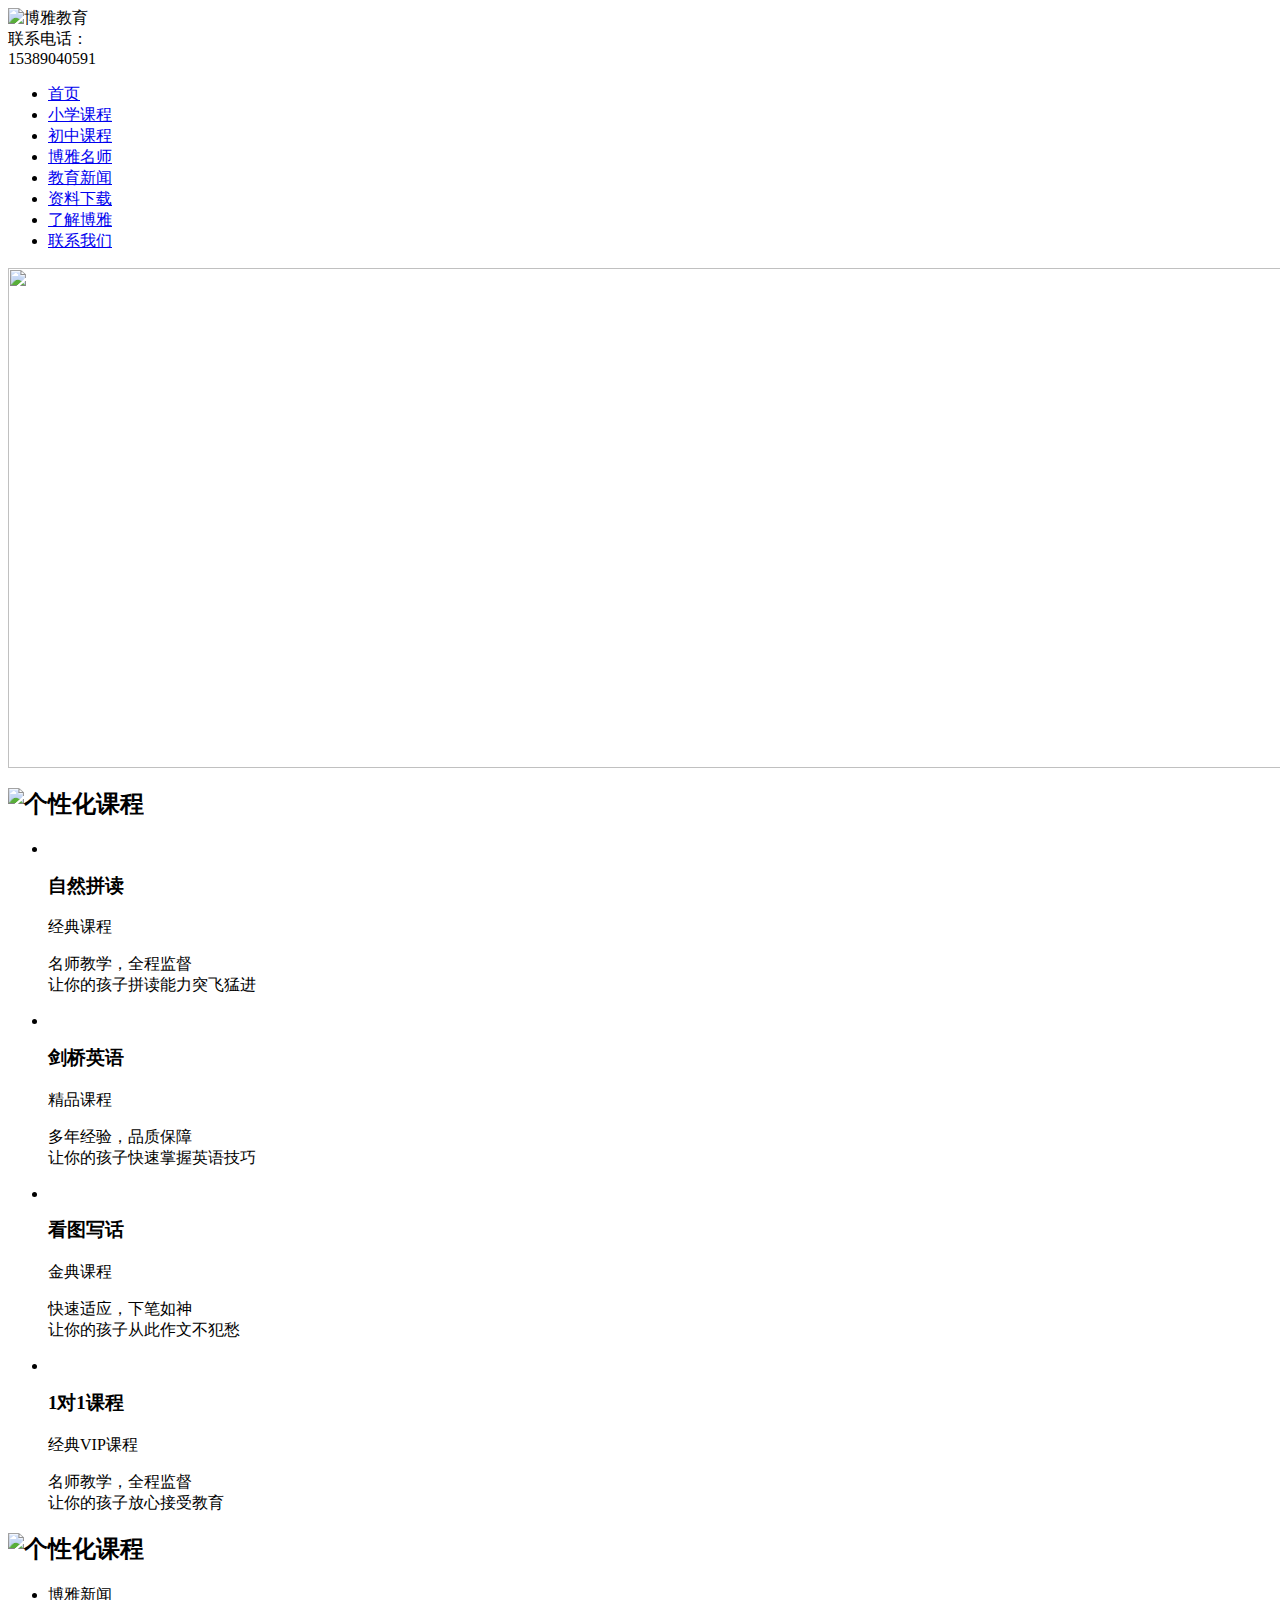
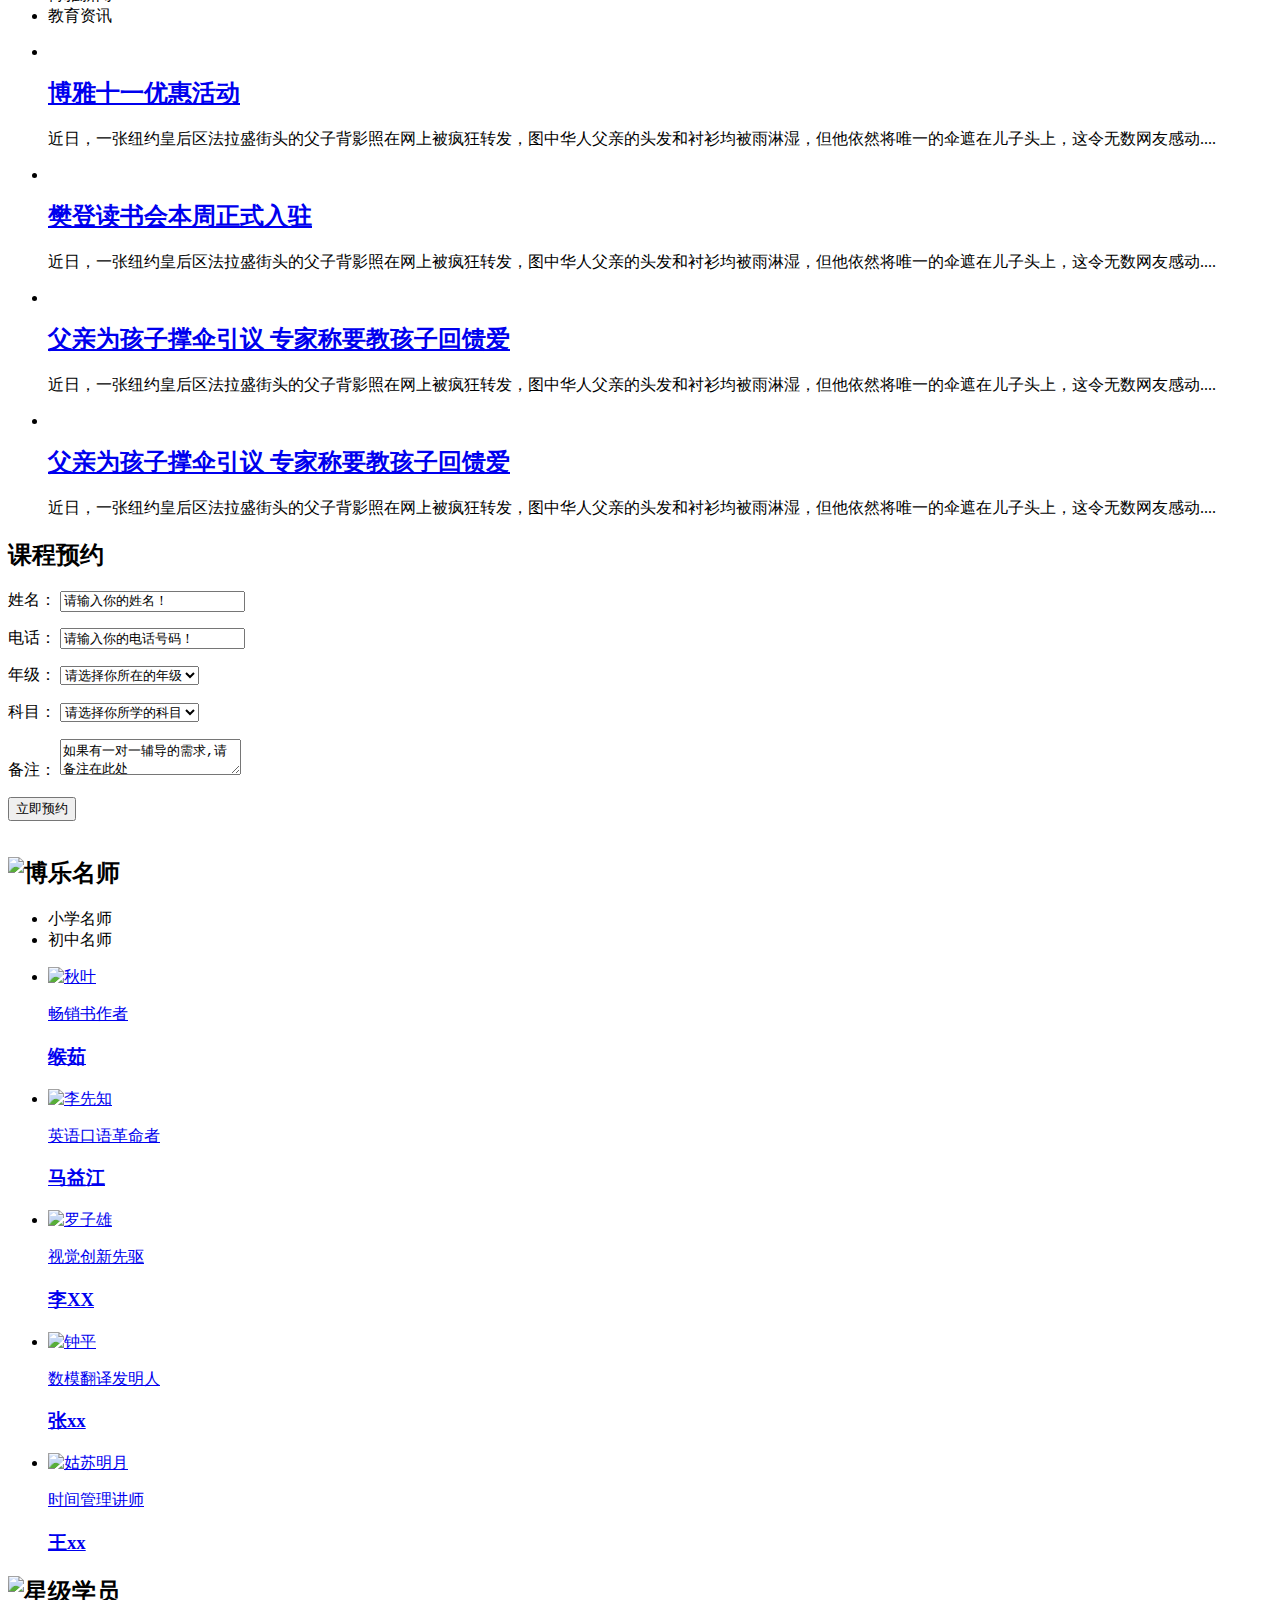
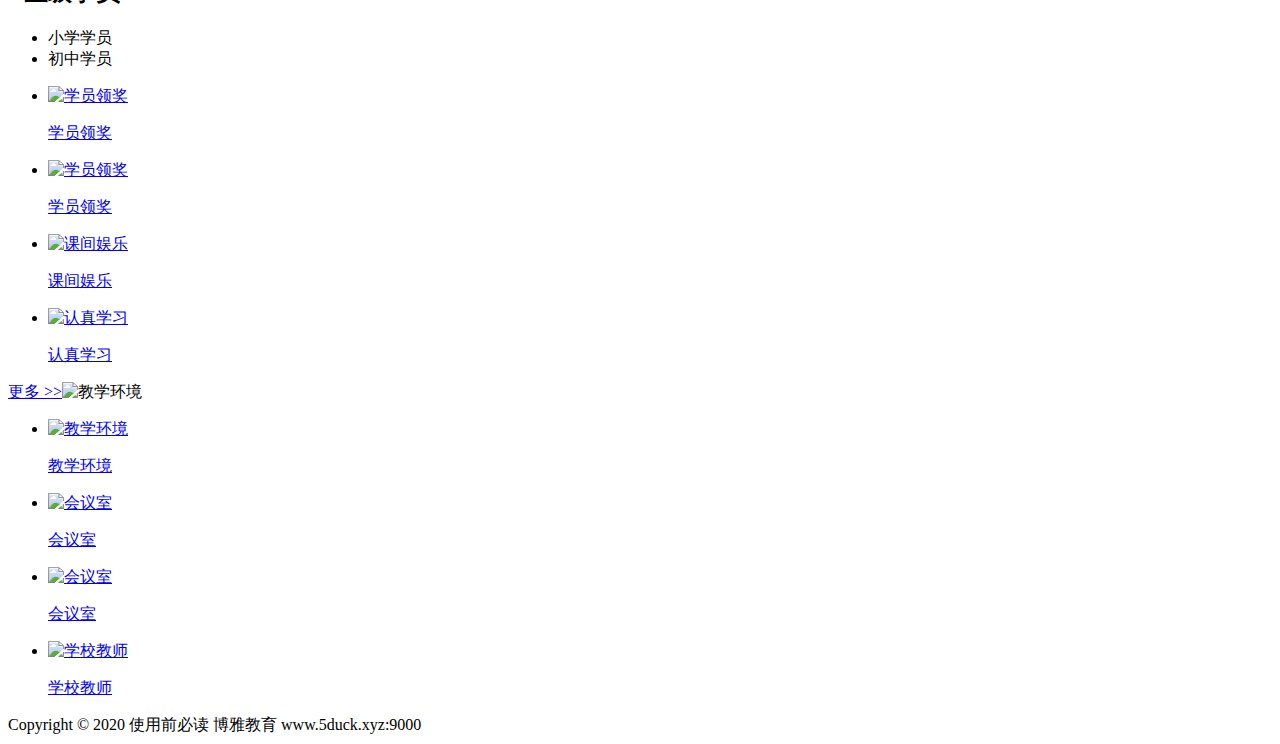
==== commit 6a964791: "add kcyy" ====
--- a/templates/index.html
+++ b/templates/index.html
@@ -241,25 +241,33 @@
     <div class="kcyy right">
       <h2>课程预约</h2>
       <div class="yy_list">
+        <form action="/kcyy" method="post">
         <p>
           <label>姓名：</label>
-          <input name="" type="text" class="input_txt" value="请输入你的姓名！" />
+          <input name="username" type="text" class="input_txt" value="请输入你的姓名！" />
         </p>
         <p>
           <label>电话：</label>
-          <input name="" class="input_txt" type="text" value="请输入你的电话号码！" />
+          <input name="telephone" class="input_txt" type="text" value="请输入你的电话号码！" />
         </p>
         <p>
           <label>年级：</label>
-          <select name="">
+          <select name="class">
             <option>请选择你所在的年级</option>
-            <option>小学</option>
-            <option>初中</option>
+            <option>一年级</option>
+            <option>二年级</option>
+            <option>三年级</option>
+            <option>四年级</option>
+            <option>五年级</option>
+            <option>六年级</option>
+            <option>初中一年级</option>
+            <option>初中二年级</option>
+            <option>初中三年级</option>
           </select>
         </p>
         <p>
           <label>科目：</label>
-          <select name="">
+          <select name="category">
             <option>请选择你所学的科目</option>
             <option>英语</option>
             <option>数学</option>
@@ -268,11 +276,12 @@
         </p>
         <p>
           <label>备注：</label>
-          <textarea name="" cols="" rows="">请输入你的电话号码！</textarea>
+          <textarea name="note" cols="" rows="">如果有一对一辅导的需求,请备注在此处</textarea>
         </p>
         <p>
           <input name="" value="立即预约" type="submit" class="yy_btn" />
         </p>
+        </form>
       </div>
     </div>
     <!-- kcyy end -->
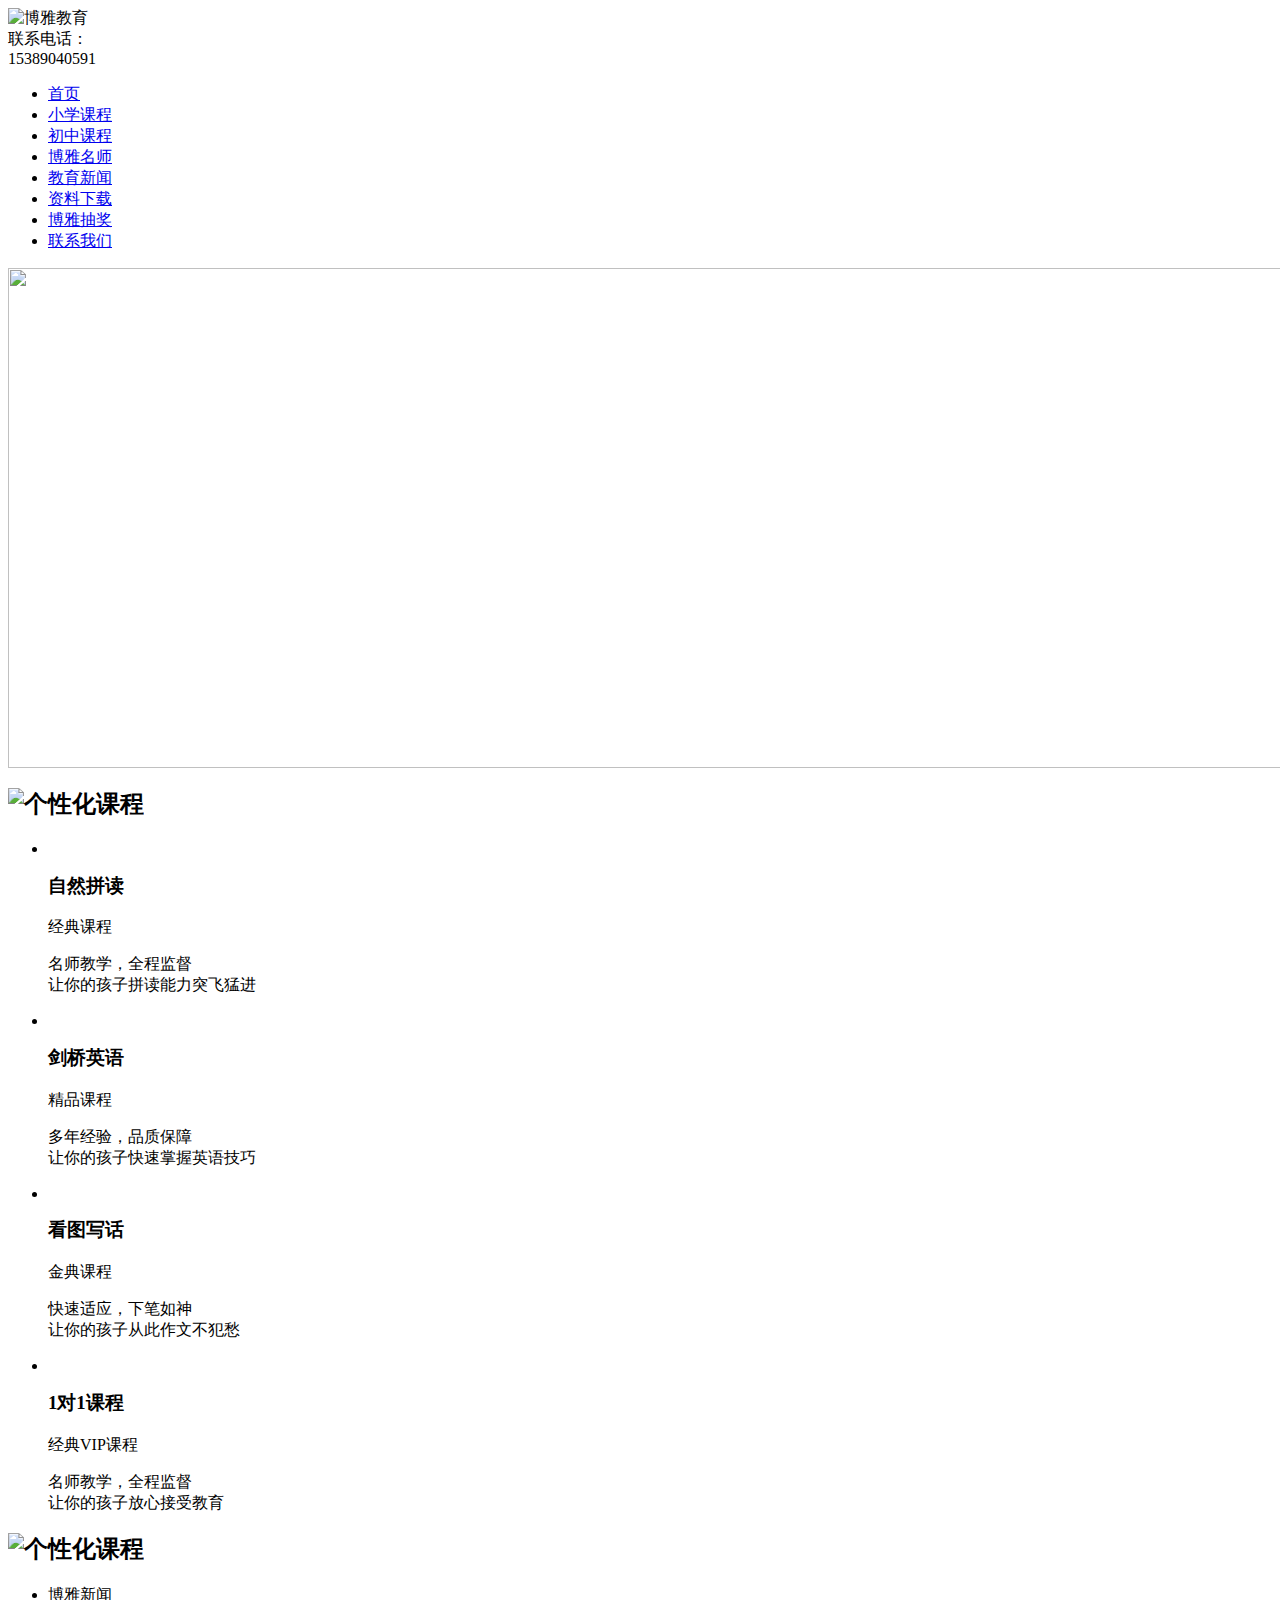
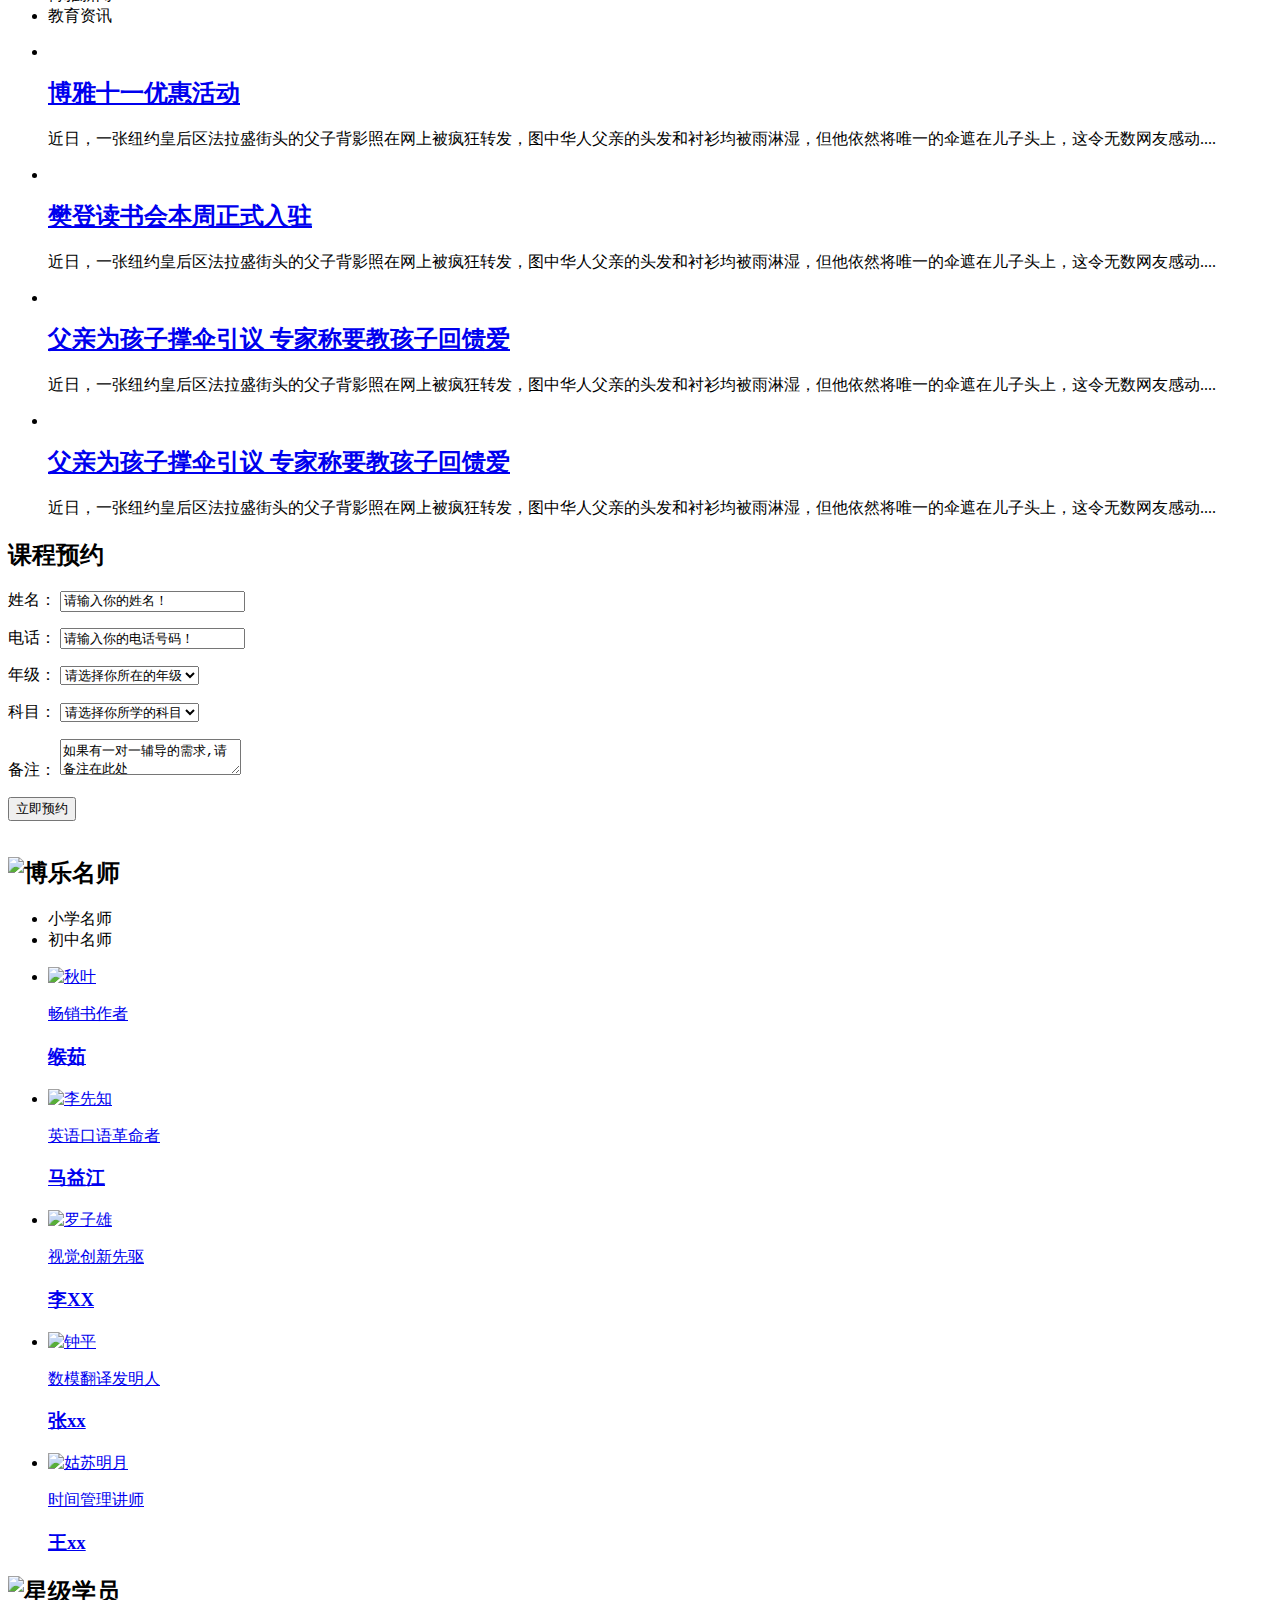
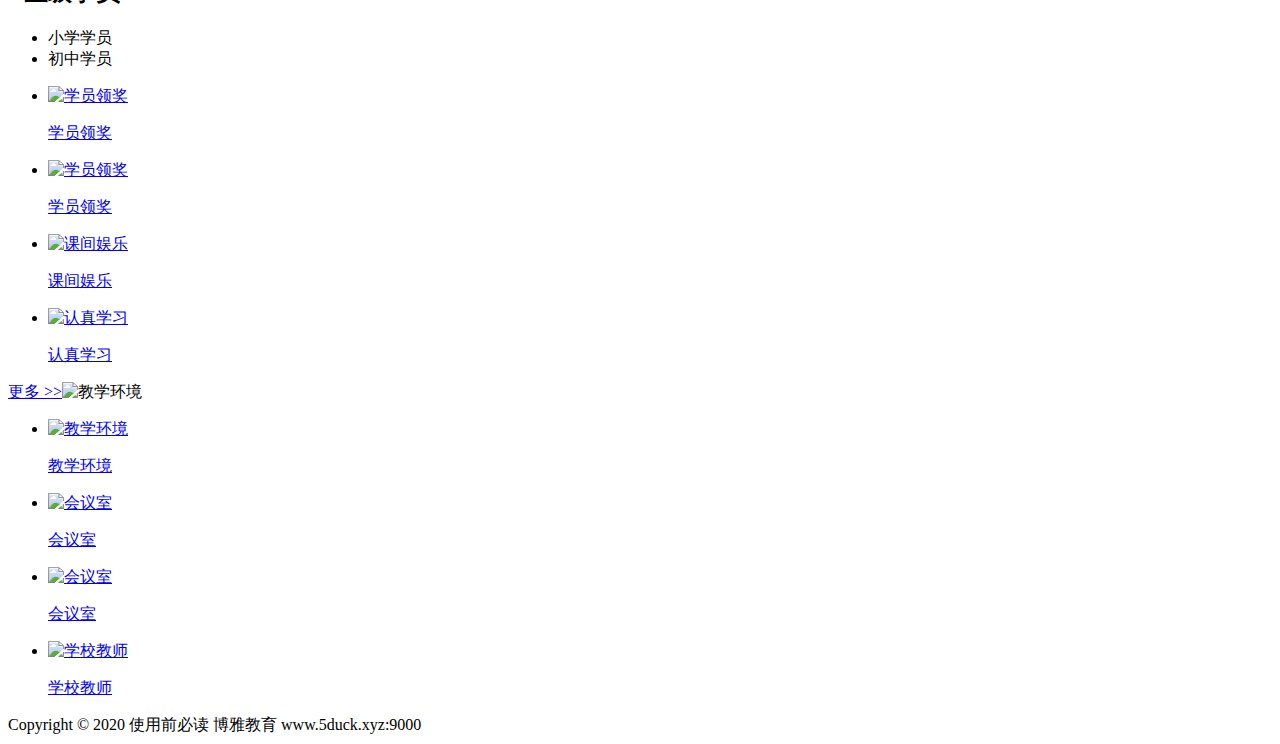
==== commit 5c12c89b: "add luck" ====
--- a/templates/index.html
+++ b/templates/index.html
@@ -96,7 +96,7 @@
       <li><a href="jsfc.html">博雅名师</a></li>
       <li><a href="blzx.html">教育新闻</a></li>
       <li><a href="zlxz.html">资料下载</a></li>
-      <li><a href="bljj.html">了解博雅</a></li>
+      <li><a href="lottery.html">博雅抽奖</a></li>
       <li><a href="zxzx.html">联系我们</a></li>
     </ul>
   </div>
